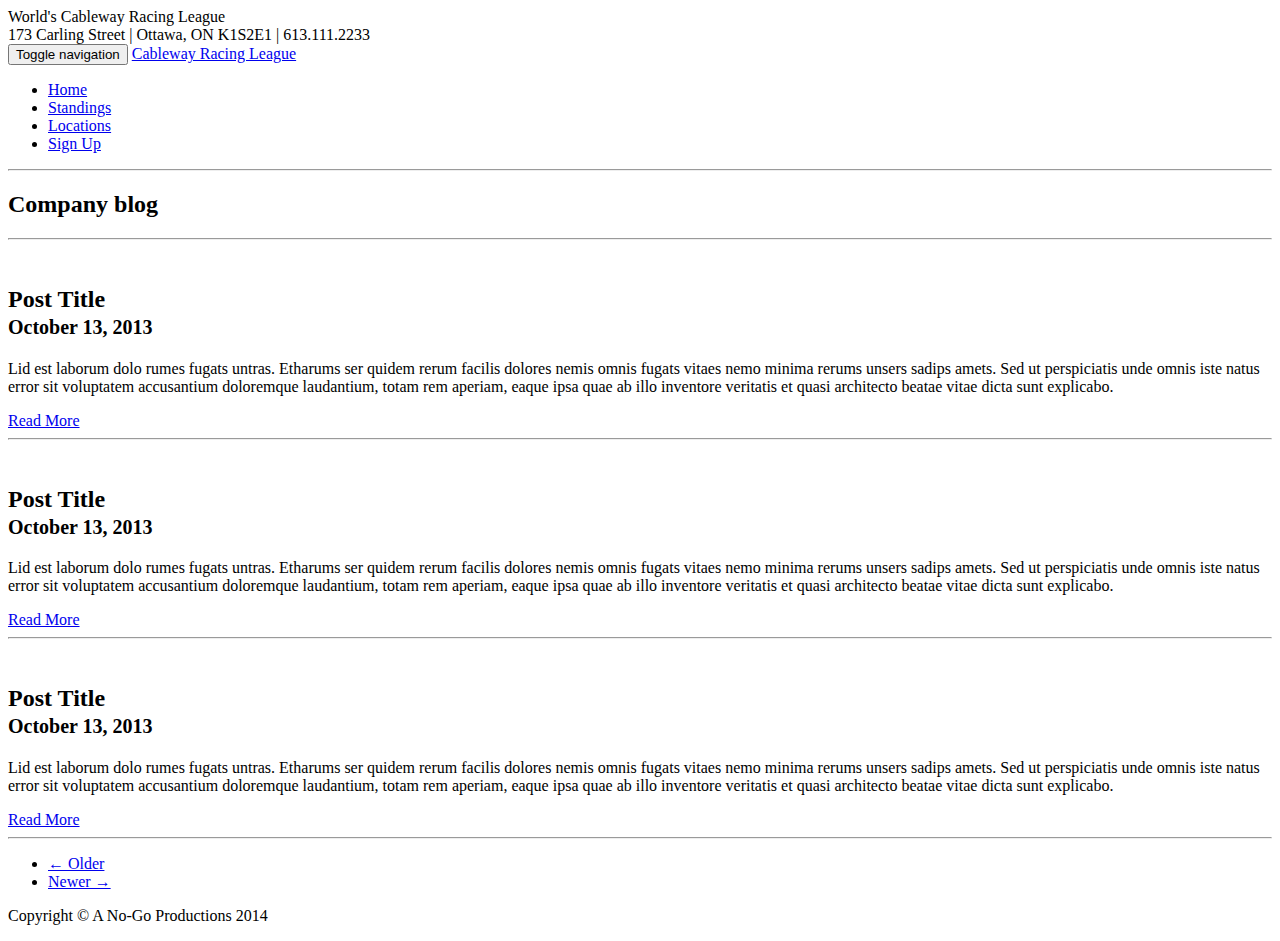
==== pages/locations.html @ 8e46064f "MAD9013 Final - Bootstrap Sports Site" ====
<!DOCTYPE html>
<html lang="en">

<head>

    <meta charset="utf-8">
    <meta http-equiv="X-UA-Compatible" content="IE=edge">
    <meta name="viewport" content="width=device-width, initial-scale=1">
    <meta name="description" content="Final project for MAD9013">
    <meta name="author" content="Vladimir Tonkonogov">

    <title>World's Cableway Racing League</title>

    <!-- Bootstrap CSS -->
    <link href="../css/bootstrap.min.css" rel="stylesheet">

    <!-- My CSS -->
    <link href="../css/main.css" rel="stylesheet">

    <!-- Fonts -->
    <script src="//use.edgefonts.net/questrial;prosto-one;quantico.js"></script>

</head>

<body>

    <div class="brand">World's Cableway Racing League</div>
    <div class="address-bar">173 Carling Street | Ottawa, ON K1S2E1 | 613.111.2233</div>

    <!-- Navigation -->
    <nav class="navbar navbar-default" role="navigation">
        <div class="container">
            <!-- Brand and toggle get grouped for better mobile display -->
            <div class="navbar-header">
                <button type="button" class="navbar-toggle" data-toggle="collapse" data-target="#bs-example-navbar-collapse-1">
                    <span class="sr-only">Toggle navigation</span>
                    <span class="icon-bar"></span>
                    <span class="icon-bar"></span>
                    <span class="icon-bar"></span>
                </button>
                <!-- navbar-brand is hidden on larger screens, but visible when the menu is collapsed -->
                <a class="navbar-brand tert" href="index.html">Cableway Racing League</a>
            </div>
            <!-- Collect the nav links, forms, and other content for toggling -->
            <div class="collapse navbar-collapse" id="bs-example-navbar-collapse-1">
                <ul class="nav navbar-nav">
                    <li>
                        <a href="../index.html">Home</a>
                    </li>
                    <li>
                        <a href="standings.html">Standings</a>
                    </li>
                    <li>
                        <a href="locations.html">Locations</a>
                    </li>
                    <li>
                        <a href="signup.html">Sign Up</a>
                    </li>
                </ul>
            </div>
            <!-- /.navbar-collapse -->
        </div>
        <!-- /.container -->
    </nav>

    <div class="container">

        <div class="row">
            <div class="box">
                <div class="col-lg-12">
                    <hr>
                    <h2 class="intro-text text-center">Company
                        <strong>blog</strong>
                    </h2>
                    <hr>
                </div>
                <div class="col-lg-12 text-center">
                    <img class="img-responsive img-border img-full" src="../img/slide-1.jpg" alt="">
                    <h2>Post Title
                        <br>
                        <small>October 13, 2013</small>
                    </h2>
                    <p>Lid est laborum dolo rumes fugats untras. Etharums ser quidem rerum facilis dolores nemis omnis fugats vitaes nemo minima rerums unsers sadips amets. Sed ut perspiciatis unde omnis iste natus error sit voluptatem accusantium doloremque laudantium, totam rem aperiam, eaque ipsa quae ab illo inventore veritatis et quasi architecto beatae vitae dicta sunt explicabo.</p>
                    <a href="#" class="btn btn-default btn-lg">Read More</a>
                    <hr>
                </div>
                <div class="col-lg-12 text-center">
                    <img class="img-responsive img-border img-full" src="../img/slide-2.jpg" alt="">
                    <h2>Post Title
                        <br>
                        <small>October 13, 2013</small>
                    </h2>
                    <p>Lid est laborum dolo rumes fugats untras. Etharums ser quidem rerum facilis dolores nemis omnis fugats vitaes nemo minima rerums unsers sadips amets. Sed ut perspiciatis unde omnis iste natus error sit voluptatem accusantium doloremque laudantium, totam rem aperiam, eaque ipsa quae ab illo inventore veritatis et quasi architecto beatae vitae dicta sunt explicabo.</p>
                    <a href="#" class="btn btn-default btn-lg">Read More</a>
                    <hr>
                </div>
                <div class="col-lg-12 text-center">
                    <img class="img-responsive img-border img-full" src="../img/slide-3.jpg" alt="">
                    <h2>Post Title
                        <br>
                        <small>October 13, 2013</small>
                    </h2>
                    <p>Lid est laborum dolo rumes fugats untras. Etharums ser quidem rerum facilis dolores nemis omnis fugats vitaes nemo minima rerums unsers sadips amets. Sed ut perspiciatis unde omnis iste natus error sit voluptatem accusantium doloremque laudantium, totam rem aperiam, eaque ipsa quae ab illo inventore veritatis et quasi architecto beatae vitae dicta sunt explicabo.</p>
                    <a href="#" class="btn btn-default btn-lg">Read More</a>
                    <hr>
                </div>
                <div class="col-lg-12 text-center">
                    <ul class="pager">
                        <li class="previous"><a href="#">&larr; Older</a>
                        </li>
                        <li class="next"><a href="#">Newer &rarr;</a>
                        </li>
                    </ul>
                </div>
            </div>
        </div>

    </div>
    <!-- /.container -->

    <footer>
        <div class="container">
            <div class="row">
                <div class="col-lg-12 text-center">
                    <p>Copyright &copy; A No-Go Productions 2014</p>
                </div>
            </div>
        </div>
    </footer>

    <!-- jQuery -->
    <script src="../js/jquery.js"></script>

    <!-- Bootstrap Core JavaScript -->
    <script src="../js/bootstrap.min.js"></script>

</body>

</html>
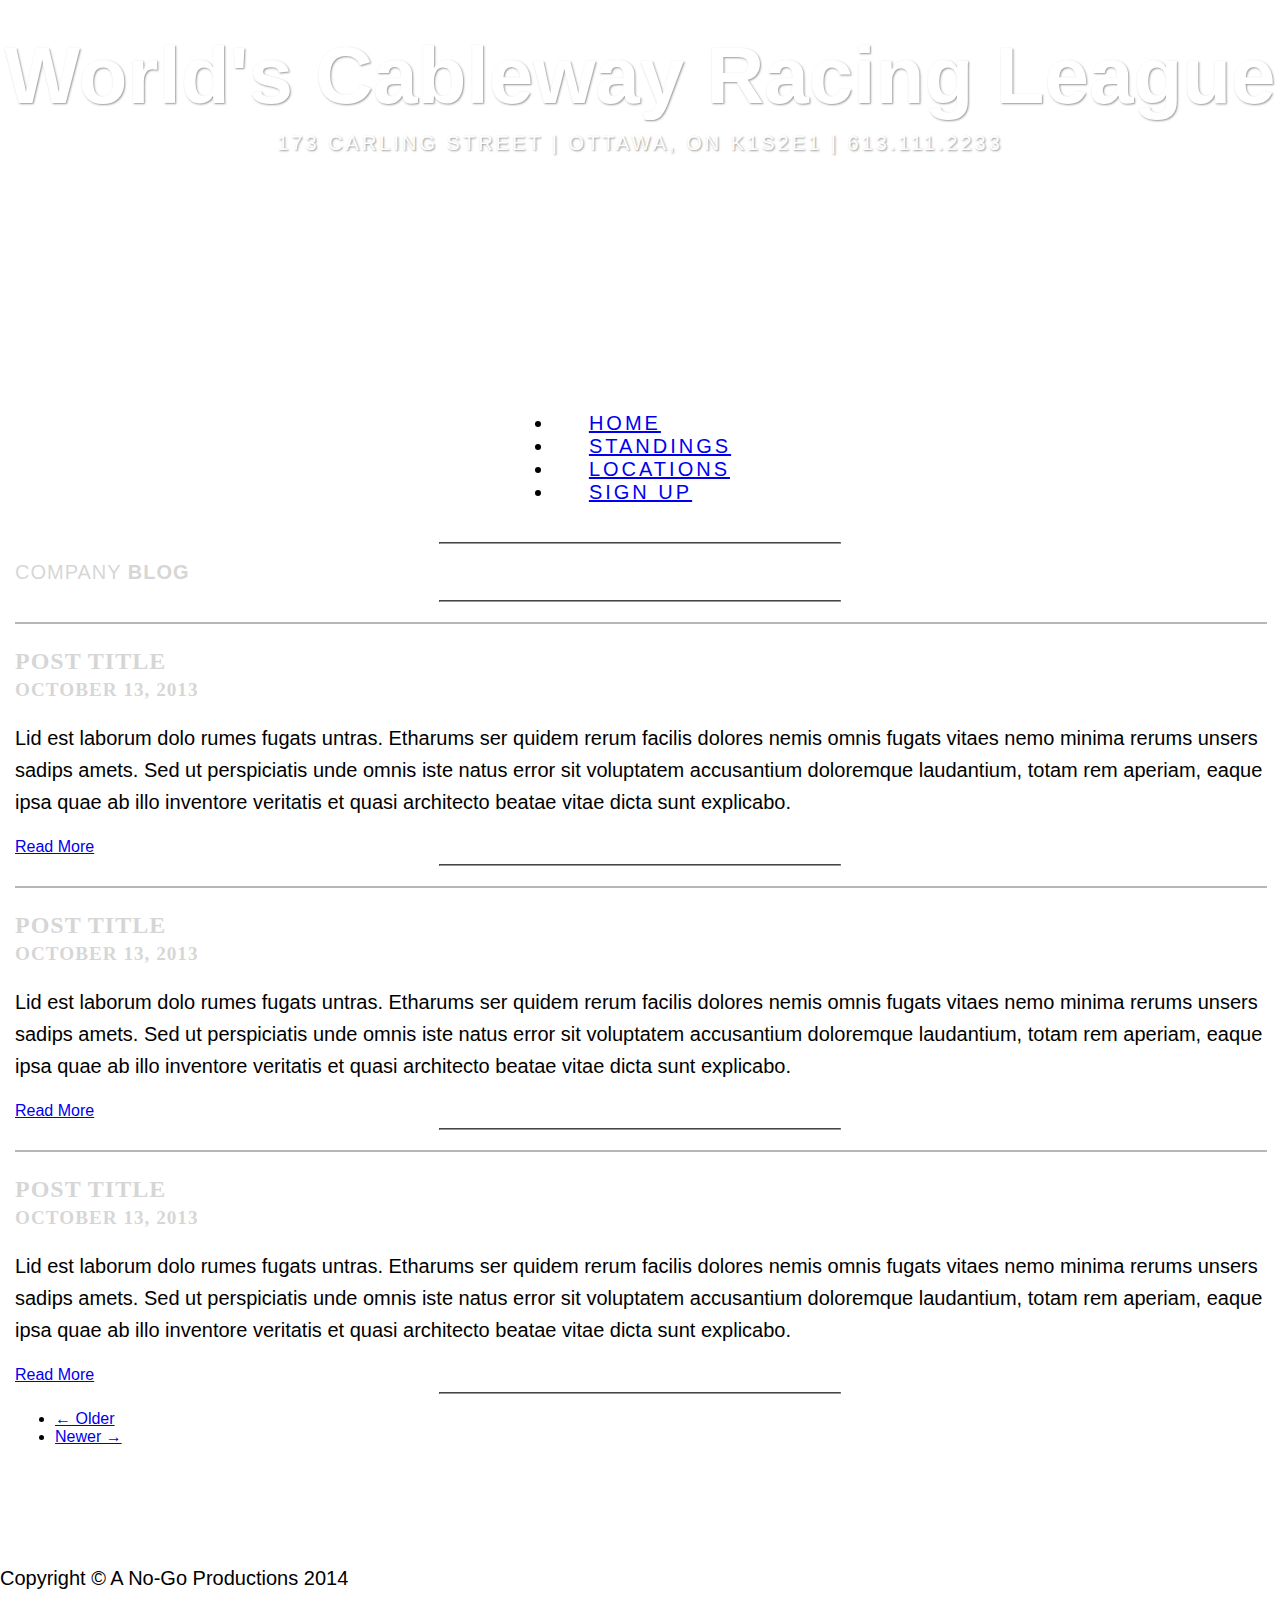
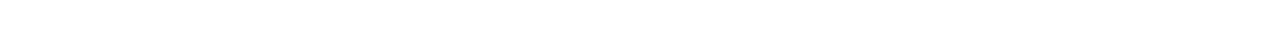
==== commit 95e480eb: "MAD9013 Final - Bootstrap Sports Site" ====
--- a/pages/locations.html
+++ b/pages/locations.html
@@ -24,8 +24,10 @@
 
 <body>
 
-    <div class="brand">World's Cableway Racing League</div>
-    <div class="address-bar">173 Carling Street | Ottawa, ON K1S2E1 | 613.111.2233</div>
+    <div class="row header-nonbs locations">
+        <div class="brand">World's Cableway Racing League</div>
+        <div class="address-bar">173 Carling Street | Ottawa, ON K1S2E1 | 613.111.2233</div>
+    </div>
 
     <!-- Navigation -->
     <nav class="navbar navbar-default" role="navigation">
--- a/css/main.css
+++ b/css/main.css
@@ -0,0 +1,576 @@
+/******************************************************************
+Site Name: Bootstrap Sports Site
+Author: Vladimir Tonkonogov
+
+Stylesheet: Main Stylesheet
+******************************************************************/
+/*! normalize.css v3.0.2 | MIT License | git.io/normalize */
+/**
+ * 1. Set default font family to sans-serif.
+ * 2. Prevent iOS text size adjust after orientation change, without disabling
+ *    user zoom.
+ */
+html {
+  font-family: sans-serif;
+  /* 1 */
+  -ms-text-size-adjust: 100%;
+  /* 2 */
+  -webkit-text-size-adjust: 100%;
+  /* 2 */ }
+
+/**
+ * Remove default margin.
+ */
+body {
+  margin: 0; }
+
+/* HTML5 display definitions
+   ========================================================================== */
+/**
+ * Correct `block` display not defined for any HTML5 element in IE 8/9.
+ * Correct `block` display not defined for `details` or `summary` in IE 10/11
+ * and Firefox.
+ * Correct `block` display not defined for `main` in IE 11.
+ */
+article,
+aside,
+details,
+figcaption,
+figure,
+footer,
+header,
+hgroup,
+main,
+menu,
+nav,
+section,
+summary {
+  display: block; }
+
+/**
+ * 1. Correct `inline-block` display not defined in IE 8/9.
+ * 2. Normalize vertical alignment of `progress` in Chrome, Firefox, and Opera.
+ */
+audio,
+canvas,
+progress,
+video {
+  display: inline-block;
+  /* 1 */
+  vertical-align: baseline;
+  /* 2 */ }
+
+/**
+ * Prevent modern browsers from displaying `audio` without controls.
+ * Remove excess height in iOS 5 devices.
+ */
+audio:not([controls]) {
+  display: none;
+  height: 0; }
+
+/**
+ * Address `[hidden]` styling not present in IE 8/9/10.
+ * Hide the `template` element in IE 8/9/11, Safari, and Firefox < 22.
+ */
+[hidden],
+template {
+  display: none; }
+
+/* Links
+   ========================================================================== */
+/**
+ * Remove the gray background color from active links in IE 10.
+ */
+a {
+  background-color: transparent; }
+
+/**
+ * Improve readability when focused and also mouse hovered in all browsers.
+ */
+a:active,
+a:hover {
+  outline: 0; }
+
+/* Text-level semantics
+   ========================================================================== */
+/**
+ * Address styling not present in IE 8/9/10/11, Safari, and Chrome.
+ */
+abbr[title] {
+  border-bottom: 1px dotted; }
+
+/**
+ * Address style set to `bolder` in Firefox 4+, Safari, and Chrome.
+ */
+b,
+strong {
+  font-weight: bold; }
+
+/**
+ * Address styling not present in Safari and Chrome.
+ */
+dfn {
+  font-style: italic; }
+
+/**
+ * Address variable `h1` font-size and margin within `section` and `article`
+ * contexts in Firefox 4+, Safari, and Chrome.
+ */
+h1 {
+  font-size: 2em;
+  margin: 0.67em 0; }
+
+/**
+ * Address styling not present in IE 8/9.
+ */
+mark {
+  background: #ff0;
+  color: #000; }
+
+/**
+ * Address inconsistent and variable font size in all browsers.
+ */
+small {
+  font-size: 80%; }
+
+/**
+ * Prevent `sub` and `sup` affecting `line-height` in all browsers.
+ */
+sub,
+sup {
+  font-size: 75%;
+  line-height: 0;
+  position: relative;
+  vertical-align: baseline; }
+
+sup {
+  top: -0.5em; }
+
+sub {
+  bottom: -0.25em; }
+
+/* Embedded content
+   ========================================================================== */
+/**
+ * Remove border when inside `a` element in IE 8/9/10.
+ */
+img {
+  border: 0; }
+
+/**
+ * Correct overflow not hidden in IE 9/10/11.
+ */
+svg:not(:root) {
+  overflow: hidden; }
+
+/* Grouping content
+   ========================================================================== */
+/**
+ * Address margin not present in IE 8/9 and Safari.
+ */
+figure {
+  margin: 1em 40px; }
+
+/**
+ * Address differences between Firefox and other browsers.
+ */
+hr {
+  -moz-box-sizing: content-box;
+  box-sizing: content-box;
+  height: 0; }
+
+/**
+ * Contain overflow in all browsers.
+ */
+pre {
+  overflow: auto; }
+
+/**
+ * Address odd `em`-unit font size rendering in all browsers.
+ */
+code,
+kbd,
+pre,
+samp {
+  font-family: monospace, monospace;
+  font-size: 1em; }
+
+/* Forms
+   ========================================================================== */
+/**
+ * Known limitation: by default, Chrome and Safari on OS X allow very limited
+ * styling of `select`, unless a `border` property is set.
+ */
+/**
+ * 1. Correct color not being inherited.
+ *    Known issue: affects color of disabled elements.
+ * 2. Correct font properties not being inherited.
+ * 3. Address margins set differently in Firefox 4+, Safari, and Chrome.
+ */
+button,
+input,
+optgroup,
+select,
+textarea {
+  color: inherit;
+  /* 1 */
+  font: inherit;
+  /* 2 */
+  margin: 0;
+  /* 3 */ }
+
+/**
+ * Address `overflow` set to `hidden` in IE 8/9/10/11.
+ */
+button {
+  overflow: visible; }
+
+/**
+ * Address inconsistent `text-transform` inheritance for `button` and `select`.
+ * All other form control elements do not inherit `text-transform` values.
+ * Correct `button` style inheritance in Firefox, IE 8/9/10/11, and Opera.
+ * Correct `select` style inheritance in Firefox.
+ */
+button,
+select {
+  text-transform: none; }
+
+/**
+ * 1. Avoid the WebKit bug in Android 4.0.* where (2) destroys native `audio`
+ *    and `video` controls.
+ * 2. Correct inability to style clickable `input` types in iOS.
+ * 3. Improve usability and consistency of cursor style between image-type
+ *    `input` and others.
+ */
+button,
+html input[type="button"],
+input[type="reset"],
+input[type="submit"] {
+  -webkit-appearance: button;
+  /* 2 */
+  cursor: pointer;
+  /* 3 */ }
+
+/**
+ * Re-set default cursor for disabled elements.
+ */
+button[disabled],
+html input[disabled] {
+  cursor: default; }
+
+/**
+ * Remove inner padding and border in Firefox 4+.
+ */
+button::-moz-focus-inner,
+input::-moz-focus-inner {
+  border: 0;
+  padding: 0; }
+
+/**
+ * Address Firefox 4+ setting `line-height` on `input` using `!important` in
+ * the UA stylesheet.
+ */
+input {
+  line-height: normal; }
+
+/**
+ * It's recommended that you don't attempt to style these elements.
+ * Firefox's implementation doesn't respect box-sizing, padding, or width.
+ *
+ * 1. Address box sizing set to `content-box` in IE 8/9/10.
+ * 2. Remove excess padding in IE 8/9/10.
+ */
+input[type="checkbox"],
+input[type="radio"] {
+  box-sizing: border-box;
+  /* 1 */
+  padding: 0;
+  /* 2 */ }
+
+/**
+ * Fix the cursor style for Chrome's increment/decrement buttons. For certain
+ * `font-size` values of the `input`, it causes the cursor style of the
+ * decrement button to change from `default` to `text`.
+ */
+input[type="number"]::-webkit-inner-spin-button,
+input[type="number"]::-webkit-outer-spin-button {
+  height: auto; }
+
+/**
+ * 1. Address `appearance` set to `searchfield` in Safari and Chrome.
+ * 2. Address `box-sizing` set to `border-box` in Safari and Chrome
+ *    (include `-moz` to future-proof).
+ */
+input[type="search"] {
+  -webkit-appearance: textfield;
+  /* 1 */
+  -moz-box-sizing: content-box;
+  -webkit-box-sizing: content-box;
+  /* 2 */
+  box-sizing: content-box; }
+
+/**
+ * Remove inner padding and search cancel button in Safari and Chrome on OS X.
+ * Safari (but not Chrome) clips the cancel button when the search input has
+ * padding (and `textfield` appearance).
+ */
+input[type="search"]::-webkit-search-cancel-button,
+input[type="search"]::-webkit-search-decoration {
+  -webkit-appearance: none; }
+
+/**
+ * Define consistent border, margin, and padding.
+ */
+fieldset {
+  border: 1px solid #c0c0c0;
+  margin: 0 2px;
+  padding: 0.35em 0.625em 0.75em; }
+
+/**
+ * 1. Correct `color` not being inherited in IE 8/9/10/11.
+ * 2. Remove padding so people aren't caught out if they zero out fieldsets.
+ */
+legend {
+  border: 0;
+  /* 1 */
+  padding: 0;
+  /* 2 */ }
+
+/**
+ * Remove default vertical scrollbar in IE 8/9/10/11.
+ */
+textarea {
+  overflow: auto; }
+
+/**
+ * Don't inherit the `font-weight` (applied by a rule above).
+ * NOTE: the default cannot safely be changed in Chrome and Safari on OS X.
+ */
+optgroup {
+  font-weight: bold; }
+
+/* Tables
+   ========================================================================== */
+/**
+ * Remove most spacing between table cells.
+ */
+table {
+  border-collapse: collapse;
+  border-spacing: 0; }
+
+td,
+th {
+  padding: 0; }
+
+/********************************************
+                VARIABLES
+********************************************/
+/* Fonts */
+/* Colors */
+/********************************************
+            MIXINS & EXTENSIONS
+********************************************/
+/********************************************
+            BASELINE TEXT & BCKG STYLES
+********************************************/
+body {
+  font-family: questrial, sans-serif;
+  background-image: url(../img/slide-2.jpg);
+  background-size: cover; }
+
+h1,
+h2,
+h3,
+h4,
+h5,
+h6 {
+  text-transform: uppercase;
+  font-family: prosto-one, serif;
+  font-weight: 700;
+  letter-spacing: 1px;
+  color: rgba(172, 173, 171, 0.5); }
+
+p {
+  font-size: 1.25em;
+  line-height: 1.6;
+  color: #000; }
+
+footer p {
+  font-family: quantico, sans-serif; }
+
+hr {
+  max-width: 400px;
+  border-color: #999999; }
+
+.brand,
+.address-bar {
+  display: none; }
+
+.header-nonbs {
+  height: 412px;
+  opacity: 0.8; }
+
+.home {
+  background: url(../img/slide-1.jpg) no-repeat 50% 45%;
+  background-size: cover; }
+
+.standings {
+  background: url(../img/slide-2.jpg) no-repeat 50% 51%;
+  background-size: cover; }
+
+.locations {
+  background: url(../img/slide-3.jpg) no-repeat 50% 22%;
+  background-size: cover; }
+
+.signup {
+  background: url(../img/slide-4.jpg) no-repeat 50% 55%;
+  background-size: cover; }
+
+.navbar-brand {
+  text-transform: uppercase;
+  font-weight: 900;
+  letter-spacing: 2px; }
+
+.navbar-nav {
+  text-transform: uppercase;
+  font-weight: 400;
+  letter-spacing: 3px; }
+
+.navbar-nav li:hover {
+  background: rgba(172, 173, 171, 0.5); }
+
+.navbar-default .navbar-nav > li > a {
+  font-family: quantico, sans-serif; }
+
+.navbar-default .navbar-nav > li > a:hover,
+.navbar-default .navbar-nav > li > a:focus {
+  color: #fff;
+  background-color: transparent; }
+
+.img-full {
+  min-width: 100%; }
+
+img {
+  opacity: 0.7; }
+
+.brand-before,
+.brand-name {
+  text-transform: capitalize; }
+
+.brand-before {
+  margin: 15px 0; }
+
+.brand-name {
+  margin: 0;
+  font-size: 4em; }
+
+.tagline-divider {
+  margin: 15px auto 3px;
+  max-width: 250px;
+  border-color: #999999; }
+
+.box {
+  margin-bottom: 20px;
+  padding: 30px 15px;
+  background: #fff;
+  background: rgba(255, 255, 255, 0.9); }
+
+.intro-text {
+  font-family: quantico, sans-serif;
+  text-transform: uppercase;
+  font-size: 1.25em;
+  font-weight: 400;
+  letter-spacing: 1px; }
+
+.table, th, .tert {
+  font-family: quantico, sans-serif;
+  text-align: center; }
+
+.img-border {
+  float: none;
+  margin: 0 auto 0;
+  border: #999999 solid 1px; }
+
+.img-left {
+  float: none;
+  margin: 0 auto 0; }
+
+footer {
+  background: #fff;
+  background: rgba(255, 255, 255, 0.9); }
+
+footer p {
+  margin: 0;
+  padding: 50px 0; }
+
+@media screen and (max-width: 768px) {
+  .header-nonbs {
+    display: none; }
+
+  .brand-name {
+    font-size: 3rem; } }
+@media screen and (min-width: 768px) {
+  .brand {
+    display: inherit;
+    margin: 0;
+    padding: 30px 0 10px;
+    text-align: center;
+    text-shadow: 1px 1px 2px rgba(0, 0, 0, 0.5);
+    font-family: prosto-one, sans-serif;
+    font-size: 5em;
+    font-weight: 700;
+    line-height: normal;
+    color: #fff; }
+
+  .top-divider {
+    margin-top: 0; }
+
+  .img-left {
+    float: left;
+    margin-right: 25px; }
+
+  .address-bar {
+    display: inherit;
+    margin: 0;
+    padding: 0 0 40px;
+    text-align: center;
+    text-shadow: 1px 1px 2px rgba(0, 0, 0, 0.5);
+    text-transform: uppercase;
+    font-size: 1.25em;
+    font-weight: 400;
+    letter-spacing: 3px;
+    color: #fff; }
+
+  .navbar {
+    border-radius: 0; }
+
+  .navbar-header {
+    display: none; }
+
+  .navbar {
+    min-height: 0; }
+
+  .navbar-default {
+    border: none;
+    background: #fff;
+    background: rgba(255, 255, 255, 0.9); }
+
+  .nav > li > a {
+    padding: 35px; }
+
+  .navbar-nav > li > a {
+    line-height: normal; }
+
+  .navbar-nav {
+    display: table;
+    float: none;
+    margin: 0 auto;
+    table-layout: fixed;
+    font-size: 1.25em; } }
+@media screen and (min-width: 1200px) {
+  .box:after {
+    content: '';
+    display: table;
+    clear: both; } }
+
+/*# sourceMappingURL=main.css.map */
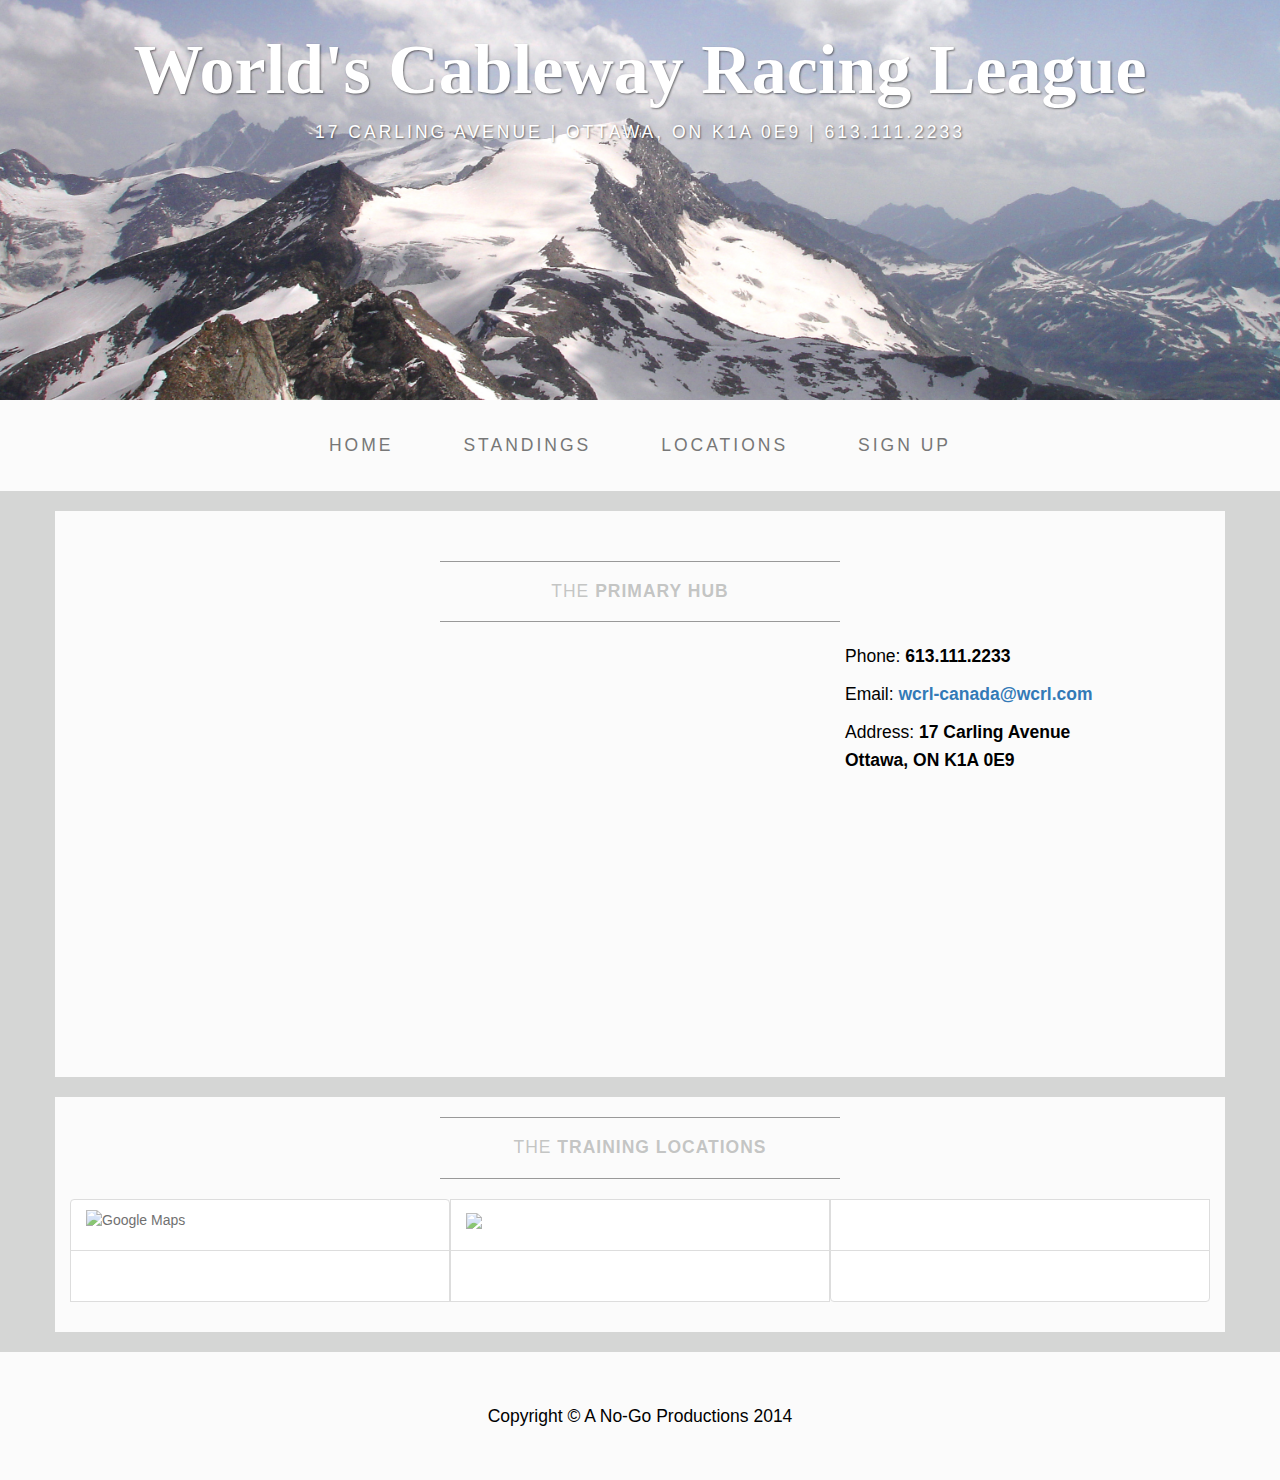
==== commit 01b0f96f: "MAD9013 Final - Bootstrap Sports Site" ====
--- a/pages/locations.html
+++ b/pages/locations.html
@@ -12,7 +12,7 @@
     <title>World's Cableway Racing League</title>
 
     <!-- Bootstrap CSS -->
-    <link href="../css/bootstrap.min.css" rel="stylesheet">
+    <link href="https://maxcdn.bootstrapcdn.com/bootstrap/3.3.1/css/bootstrap.min.css" rel="stylesheet">
 
     <!-- My CSS -->
     <link href="../css/main.css" rel="stylesheet">
@@ -24,9 +24,9 @@
 
 <body>
 
-    <div class="row header-nonbs locations">
+    <div class="header-nonbs locations hidden-xs">
         <div class="brand">World's Cableway Racing League</div>
-        <div class="address-bar">173 Carling Street | Ottawa, ON K1S2E1 | 613.111.2233</div>
+        <div class="address-bar">17 Carling Avenue | Ottawa, ON K1A 0E9 | 613.111.2233</div>
     </div>
 
     <!-- Navigation -->
@@ -41,7 +41,7 @@
                     <span class="icon-bar"></span>
                 </button>
                 <!-- navbar-brand is hidden on larger screens, but visible when the menu is collapsed -->
-                <a class="navbar-brand tert" href="index.html">Cableway Racing League</a>
+                <a class="navbar-brand" href="index.html">Cableway Racing League</a>
             </div>
             <!-- Collect the nav links, forms, and other content for toggling -->
             <div class="collapse navbar-collapse" id="bs-example-navbar-collapse-1">
@@ -66,54 +66,51 @@
     </nav>
 
     <div class="container">
-
         <div class="row">
             <div class="box">
                 <div class="col-lg-12">
                     <hr>
-                    <h2 class="intro-text text-center">Company
-                        <strong>blog</strong>
+                    <h2 class="intro-text text-center">The
+                        <strong>Primary Hub</strong>
                     </h2>
                     <hr>
                 </div>
-                <div class="col-lg-12 text-center">
-                    <img class="img-responsive img-border img-full" src="../img/slide-1.jpg" alt="">
-                    <h2>Post Title
-                        <br>
-                        <small>October 13, 2013</small>
+                <div class="col-md-8">
+                   <iframe width="100%" height="400" frameborder="0" scrolling="no" marginheight="0" marginwidth="0" src="https://www.google.com/maps/embed/v1/place?q=17+Carling+Ave,+Ottawa,+ON+K1S+2E1/@45.4011181,-75.6998176,17z&zoom=15&key=AIzaSyDP68CXSK9TynSN4n_Moo7PPakL8SQM0xk"></iframe>
+                </div>
+                <div class="col-md-4">
+                    <p>Phone:
+                        <strong>613.111.2233</strong>
+                    </p>
+                    <p>Email:
+                        <strong><a href="wcrl-canada@wcrl.com">wcrl-canada@wcrl.com</a></strong>
+                    </p>
+                    <p>Address:
+                        <strong>17 Carling Avenue
+                            <br>Ottawa, ON K1A 0E9</strong>
+                    </p>
+                </div>
+                <div class="clearfix"></div>
+            </div>
+        </div>
+        <div class="col-lg-12">
+                    <hr>
+                    <h2 class="intro-text text-center">The
+                        <strong>Training Locations</strong>
                     </h2>
-                    <p>Lid est laborum dolo rumes fugats untras. Etharums ser quidem rerum facilis dolores nemis omnis fugats vitaes nemo minima rerums unsers sadips amets. Sed ut perspiciatis unde omnis iste natus error sit voluptatem accusantium doloremque laudantium, totam rem aperiam, eaque ipsa quae ab illo inventore veritatis et quasi architecto beatae vitae dicta sunt explicabo.</p>
-                    <a href="#" class="btn btn-default btn-lg">Read More</a>
                     <hr>
                 </div>
-                <div class="col-lg-12 text-center">
-                    <img class="img-responsive img-border img-full" src="../img/slide-2.jpg" alt="">
-                    <h2>Post Title
-                        <br>
-                        <small>October 13, 2013</small>
-                    </h2>
-                    <p>Lid est laborum dolo rumes fugats untras. Etharums ser quidem rerum facilis dolores nemis omnis fugats vitaes nemo minima rerums unsers sadips amets. Sed ut perspiciatis unde omnis iste natus error sit voluptatem accusantium doloremque laudantium, totam rem aperiam, eaque ipsa quae ab illo inventore veritatis et quasi architecto beatae vitae dicta sunt explicabo.</p>
-                    <a href="#" class="btn btn-default btn-lg">Read More</a>
-                    <hr>
-                </div>
-                <div class="col-lg-12 text-center">
-                    <img class="img-responsive img-border img-full" src="../img/slide-3.jpg" alt="">
-                    <h2>Post Title
-                        <br>
-                        <small>October 13, 2013</small>
-                    </h2>
-                    <p>Lid est laborum dolo rumes fugats untras. Etharums ser quidem rerum facilis dolores nemis omnis fugats vitaes nemo minima rerums unsers sadips amets. Sed ut perspiciatis unde omnis iste natus error sit voluptatem accusantium doloremque laudantium, totam rem aperiam, eaque ipsa quae ab illo inventore veritatis et quasi architecto beatae vitae dicta sunt explicabo.</p>
-                    <a href="#" class="btn btn-default btn-lg">Read More</a>
-                    <hr>
-                </div>
-                <div class="col-lg-12 text-center">
-                    <ul class="pager">
-                        <li class="previous"><a href="#">&larr; Older</a>
-                        </li>
-                        <li class="next"><a href="#">Newer &rarr;</a>
-                        </li>
-                    </ul>
-                </div>
+        <div class="row">
+            <div class="box">
+                <ul id="center" class="list-group">
+        <li class="list-group-item col-sm-6 col-md-4"><img src="https://maps.googleapis.com/maps/api/staticmap?center=Carling+Ave,+Ottawa,+ON+K1S+2E1&zoom=14&size=400x250&maptype=roadmap
+&markers=color:green" style="height: 100%; width: 100%;" alt="Google Maps" class="img-responsive"/><h5></h5></li>
+        <li class="list-group-item col-sm-6 col-md-4"><img src="map-2"/><h5></h5></li>
+        <li class="list-group-item col-sm-6 col-md-4"><img id="map-3"/><h5></h5></li>
+        <li class="list-group-item col-sm-6 col-md-4"><img id="map-4"/><h5></h5></li>
+        <li class="list-group-item col-sm-6 col-md-4"><img id="map-5"/><h5></h5></li>
+        <li class="list-group-item col-lg-4"><img id="map-6"/><h5></h5></li>
+    </ul>
             </div>
         </div>
 
--- a/css/main.css
+++ b/css/main.css
@@ -371,33 +371,40 @@
             MIXINS & EXTENSIONS
 ********************************************/
 /********************************************
-            BASELINE TEXT & BCKG STYLES
+            DEBUGGING LAYOUT
+********************************************/
+/********************************************
+            FONT FAMILIIES
 ********************************************/
 body {
-  font-family: questrial, sans-serif;
-  background-image: url(../img/slide-2.jpg);
+  font-family: questrial, sans-serif; }
+
+.navbar-brand,
+.navbar-default .navbar-nav > li > a,
+.table,
+footer p {
+  font-family: quantico, sans-serif; }
+
+h1, h2, h3,
+h4, h5, h6 {
+  font-family: quantico, sans-serif; }
+
+body {
+  background: rgba(172, 173, 171, 0.5);
   background-size: cover; }
 
-h1,
-h2,
-h3,
-h4,
-h5,
-h6 {
+h1, h2, h3,
+h4, h5, h6 {
   text-transform: uppercase;
-  font-family: prosto-one, serif;
   font-weight: 700;
   letter-spacing: 1px;
-  color: rgba(172, 173, 171, 0.5); }
+  color: rgba(172, 173, 171, 0.7); }
 
 p {
   font-size: 1.25em;
   line-height: 1.6;
   color: #000; }
 
-footer p {
-  font-family: quantico, sans-serif; }
-
 hr {
   max-width: 400px;
   border-color: #999999; }
@@ -407,24 +414,7 @@
   display: none; }
 
 .header-nonbs {
-  height: 412px;
-  opacity: 0.8; }
-
-.home {
-  background: url(../img/slide-1.jpg) no-repeat 50% 45%;
-  background-size: cover; }
-
-.standings {
-  background: url(../img/slide-2.jpg) no-repeat 50% 51%;
-  background-size: cover; }
-
-.locations {
-  background: url(../img/slide-3.jpg) no-repeat 50% 22%;
-  background-size: cover; }
-
-.signup {
-  background: url(../img/slide-4.jpg) no-repeat 50% 55%;
-  background-size: cover; }
+  height: 400px; }
 
 .navbar-brand {
   text-transform: uppercase;
@@ -439,9 +429,6 @@
 .navbar-nav li:hover {
   background: rgba(172, 173, 171, 0.5); }
 
-.navbar-default .navbar-nav > li > a {
-  font-family: quantico, sans-serif; }
-
 .navbar-default .navbar-nav > li > a:hover,
 .navbar-default .navbar-nav > li > a:focus {
   color: #fff;
@@ -455,14 +442,10 @@
 
 .brand-before,
 .brand-name {
-  text-transform: capitalize; }
+  text-transform: uppercase; }
 
 .brand-before {
   margin: 15px 0; }
-
-.brand-name {
-  margin: 0;
-  font-size: 4em; }
 
 .tagline-divider {
   margin: 15px auto 3px;
@@ -476,16 +459,11 @@
   background: rgba(255, 255, 255, 0.9); }
 
 .intro-text {
-  font-family: quantico, sans-serif;
   text-transform: uppercase;
   font-size: 1.25em;
   font-weight: 400;
   letter-spacing: 1px; }
 
-.table, th, .tert {
-  font-family: quantico, sans-serif;
-  text-align: center; }
-
 .img-border {
   float: none;
   margin: 0 auto 0;
@@ -503,12 +481,6 @@
   margin: 0;
   padding: 50px 0; }
 
-@media screen and (max-width: 768px) {
-  .header-nonbs {
-    display: none; }
-
-  .brand-name {
-    font-size: 3rem; } }
 @media screen and (min-width: 768px) {
   .brand {
     display: inherit;
@@ -516,7 +488,7 @@
     padding: 30px 0 10px;
     text-align: center;
     text-shadow: 1px 1px 2px rgba(0, 0, 0, 0.5);
-    font-family: prosto-one, sans-serif;
+    font-family: prosto-one, serif;
     font-size: 5em;
     font-weight: 700;
     line-height: normal;
@@ -541,6 +513,23 @@
     letter-spacing: 3px;
     color: #fff; }
 
+  .home {
+    background: url(../img/slide-1.jpg) no-repeat 50% 45%;
+    background-size: cover; }
+
+  .standings {
+    background: url(../img/slide-2.jpg) no-repeat 50% 51%;
+    background-size: cover; }
+
+  .locations {
+    background: url(../img/slide-4.jpg) no-repeat 50% 55%;
+    background-size: cover; }
+
+  .signup {
+    background: url(../img/slide-3.jpg) no-repeat 50% 22%;
+    background-size: cover;
+    opacity: 0.7; }
+
   .navbar {
     border-radius: 0; }
 
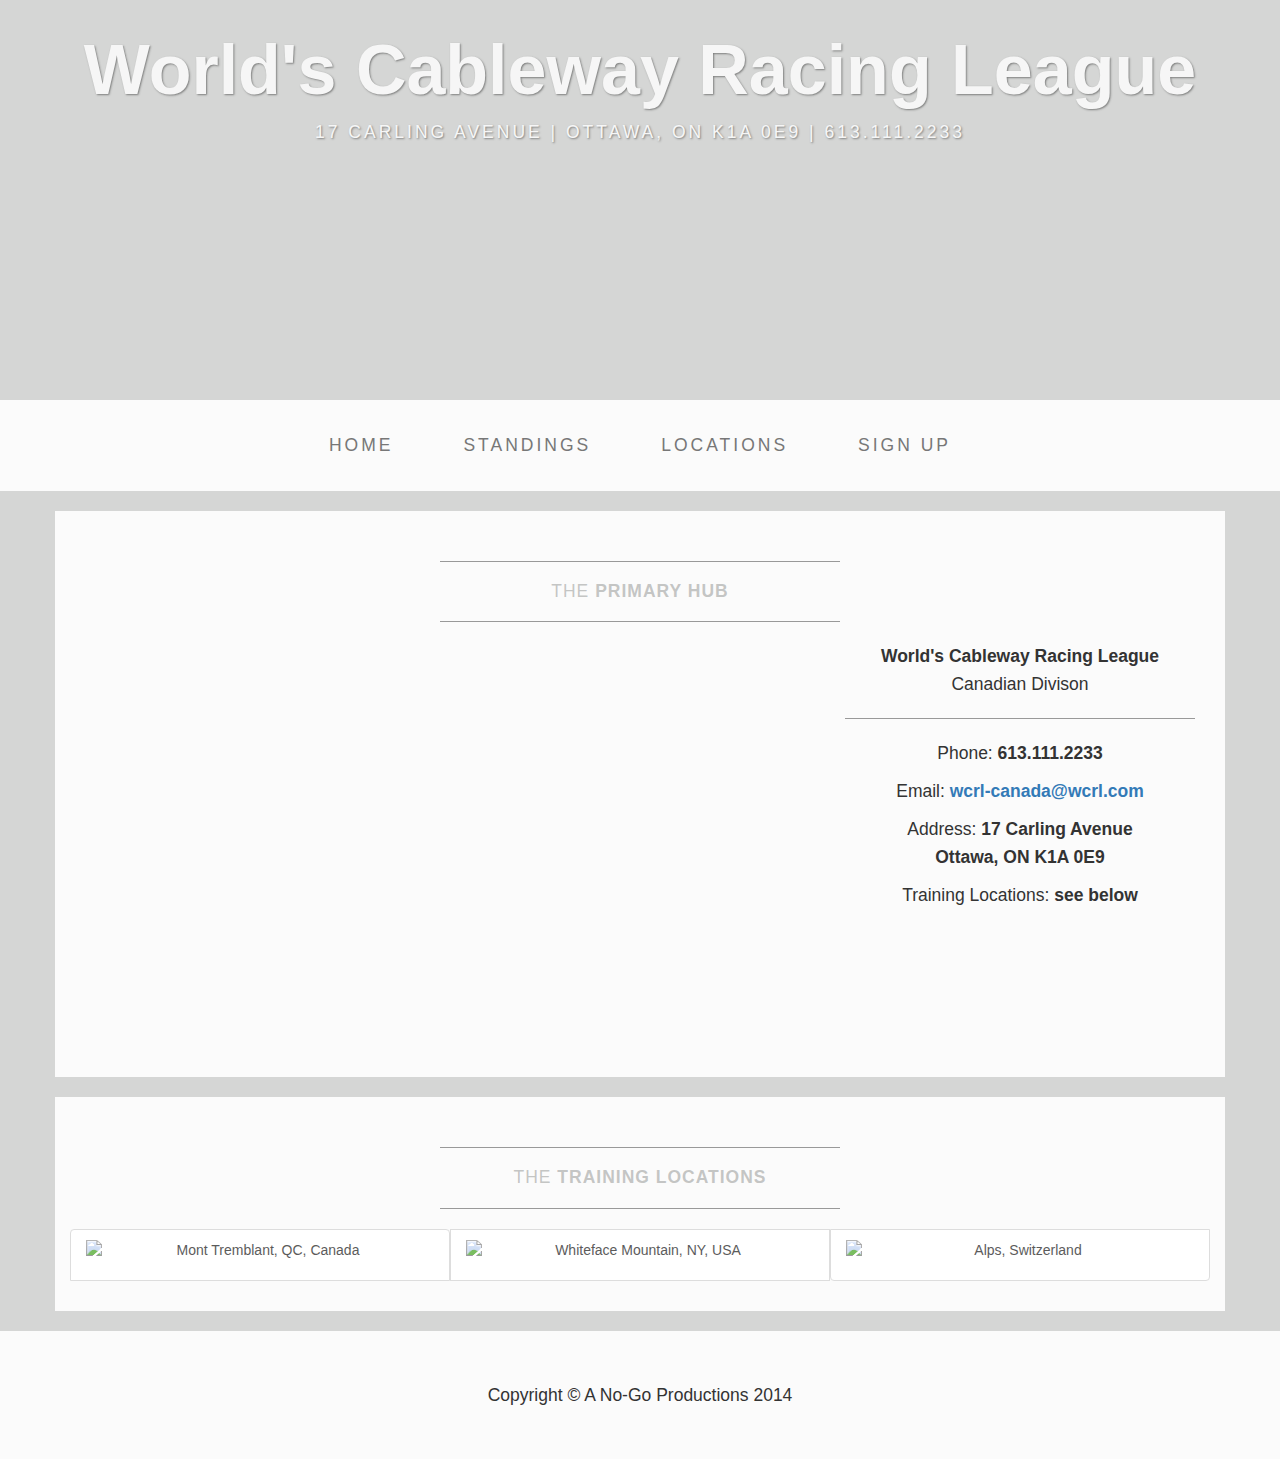
==== commit 3d003e47: "MAD9013 Final - Bootstrap Sports Site" ====
--- a/pages/locations.html
+++ b/pages/locations.html
@@ -18,34 +18,34 @@
     <link href="../css/main.css" rel="stylesheet">
 
     <!-- Fonts -->
-    <script src="//use.edgefonts.net/questrial;prosto-one;quantico.js"></script>
+    <script src="//use.edgefonts.net/questrial;quantico;prosto-one.js"></script>
 
 </head>
 
 <body>
 
     <div class="header-nonbs locations hidden-xs">
-        <div class="brand">World's Cableway Racing League</div>
+        <div class="league">World's Cableway Racing League</div>
         <div class="address-bar">17 Carling Avenue | Ottawa, ON K1A 0E9 | 613.111.2233</div>
     </div>
 
     <!-- Navigation -->
     <nav class="navbar navbar-default" role="navigation">
         <div class="container">
-            <!-- Brand and toggle get grouped for better mobile display -->
-            <div class="navbar-header">
+            
+            <div class="navbar-header visible-xs">
                 <button type="button" class="navbar-toggle" data-toggle="collapse" data-target="#bs-example-navbar-collapse-1">
                     <span class="sr-only">Toggle navigation</span>
                     <span class="icon-bar"></span>
                     <span class="icon-bar"></span>
                     <span class="icon-bar"></span>
                 </button>
-                <!-- navbar-brand is hidden on larger screens, but visible when the menu is collapsed -->
-                <a class="navbar-brand" href="index.html">Cableway Racing League</a>
+                
+                <a class="navbar-league text-uppercase" href="../index.html">Cableway Racing League</a>
             </div>
-            <!-- Collect the nav links, forms, and other content for toggling -->
+            
             <div class="collapse navbar-collapse" id="bs-example-navbar-collapse-1">
-                <ul class="nav navbar-nav">
+                <ul class="nav navbar-nav text-uppercase">
                     <li>
                         <a href="../index.html">Home</a>
                     </li>
@@ -76,9 +76,13 @@
                     <hr>
                 </div>
                 <div class="col-md-8">
-                   <iframe width="100%" height="400" frameborder="0" scrolling="no" marginheight="0" marginwidth="0" src="https://www.google.com/maps/embed/v1/place?q=17+Carling+Ave,+Ottawa,+ON+K1S+2E1/@45.4011181,-75.6998176,17z&zoom=15&key=AIzaSyDP68CXSK9TynSN4n_Moo7PPakL8SQM0xk"></iframe>
+                   <iframe width="100%" height="400" frameborder="0" scrolling="no" marginheight="0" marginwidth="0" src="https://www.google.com/maps/embed/v1/place?q=17+Carling+Ave,+Ottawa,+ON+K1S+2E1/@45.4011181,-75.6998176,17z&zoom=13&key=AIzaSyDP68CXSK9TynSN4n_Moo7PPakL8SQM0xk"></iframe>
                 </div>
-                <div class="col-md-4">
+                <div class="col-md-4 text-center">
+                    <p><strong>World's Cableway Racing League</strong>
+                        <br>Canadian Divison
+                    </p>
+                    <hr>
                     <p>Phone:
                         <strong>613.111.2233</strong>
                     </p>
@@ -89,31 +93,34 @@
                         <strong>17 Carling Avenue
                             <br>Ottawa, ON K1A 0E9</strong>
                     </p>
+                    <p>Training Locations:
+                        <strong>see below</strong>
+                    </p>
                 </div>
                 <div class="clearfix"></div>
             </div>
         </div>
-        <div class="col-lg-12">
+        <div class="row">
+            <div class="box">
+                <div class="col-lg-12">
                     <hr>
                     <h2 class="intro-text text-center">The
                         <strong>Training Locations</strong>
                     </h2>
                     <hr>
                 </div>
-        <div class="row">
-            <div class="box">
+                <div class="clearfix"></div>
                 <ul id="center" class="list-group">
-        <li class="list-group-item col-sm-6 col-md-4"><img src="https://maps.googleapis.com/maps/api/staticmap?center=Carling+Ave,+Ottawa,+ON+K1S+2E1&zoom=14&size=400x250&maptype=roadmap
-&markers=color:green" style="height: 100%; width: 100%;" alt="Google Maps" class="img-responsive"/><h5></h5></li>
-        <li class="list-group-item col-sm-6 col-md-4"><img src="map-2"/><h5></h5></li>
-        <li class="list-group-item col-sm-6 col-md-4"><img id="map-3"/><h5></h5></li>
-        <li class="list-group-item col-sm-6 col-md-4"><img id="map-4"/><h5></h5></li>
-        <li class="list-group-item col-sm-6 col-md-4"><img id="map-5"/><h5></h5></li>
-        <li class="list-group-item col-lg-4"><img id="map-6"/><h5></h5></li>
-    </ul>
+<!--            https://maps.googleapis.com/maps/api/staticmap?center=Mont-Tremblant,+QC/@46.1757589,-74.5923296&zoom=13&size=512x341&scale=2&maptype=terrain&language=french-->
+                <li class="list-group-item col-sm-4 text-center"><img class="img-responsive" src="https://maps.googleapis.com/maps/api/staticmap?center=Mont-Tremblant,+QC&zoom=10&size=512x341&scale=2&maptype=hybrid&language=french&markers=color:0xacadab|46.1197588,-74.6133296" alt="Mont Tremblant, QC, Canada" /><h5></h5></li>
+                <li class="list-group-item col-sm-4 text-center"><img class="img-responsive" src="https://maps.googleapis.com/maps/api/staticmap?center=Carling+Ave,+Ottawa,+ON+K1S+2E1&zoom=14&size=400x250&maptype=roadmap
+&markers=color:green" alt="Whiteface Mountain, NY, USA" /><h5></h5></li>
+                <li class="list-group-item col-sm-4 text-center"><img class="img-responsive" src="https://maps.googleapis.com/maps/api/staticmap?center=Carling+Ave,+Ottawa,+ON+K1S+2E1&zoom=14&size=400x250&maptype=roadmap
+&markers=color:green" alt="Alps, Switzerland" /><h5></h5></li>
+                </ul>
+                <div class="clearfix"></div>
             </div>
         </div>
-
     </div>
     <!-- /.container -->
 
@@ -127,12 +134,12 @@
         </div>
     </footer>
 
-    <!-- jQuery -->
-    <script src="../js/jquery.js"></script>
+        <!-- jQuery -->
+    <script src="//ajax.googleapis.com/ajax/libs/jquery/1.11.1/jquery.min.js"></script>
 
-    <!-- Bootstrap Core JavaScript -->
-    <script src="../js/bootstrap.min.js"></script>
-
+    <!-- Latest Compiled and Minified Bootstrap JavaScript -->
+    <script src="https://maxcdn.bootstrapcdn.com/bootstrap/3.3.1/js/bootstrap.min.js"></script>
+    
 </body>
 
 </html>
--- a/css/main.css
+++ b/css/main.css
@@ -363,94 +363,171 @@
   padding: 0; }
 
 /********************************************
-                VARIABLES
-********************************************/
-/* Fonts */
-/* Colors */
-/********************************************
-            MIXINS & EXTENSIONS
+                DEBUGGING LAYOUT
 ********************************************/
 /********************************************
-            DEBUGGING LAYOUT
-********************************************/
-/********************************************
-            FONT FAMILIIES
+                FONT FAMILIES
 ********************************************/
 body {
-  font-family: questrial, sans-serif; }
-
-.navbar-brand,
+  font-family: questrial, century gothic, helvetica neue, helvetica, arial, sans-serif; }
+
+.navbar-league,
 .navbar-default .navbar-nav > li > a,
 .table,
 footer p {
-  font-family: quantico, sans-serif; }
+  font-family: quantico, lucida grande, verdana, sans-serif; }
 
 h1, h2, h3,
 h4, h5, h6 {
-  font-family: quantico, sans-serif; }
-
-body {
-  background: rgba(172, 173, 171, 0.5);
-  background-size: cover; }
+  font-family: quantico, lucida grande, verdana, sans-serif; }
+
+@media screen and (min-width: 768px) {
+  .league {
+    font-family: prosto-one, sans-serif; } }
+/********************************************
+        FONT SIZES, WEIGHTS & COLORS
+********************************************/
+.navbar-league {
+  font-weight: 900;
+  letter-spacing: 2px;
+  color: #777;
+  float: left;
+  height: 50px;
+  padding: 8px;
+  font-size: 18px;
+  line-height: 10px; }
+
+.navbar-toggle {
+  margin-top: 8px;
+  margin-right: 8px !important; }
+
+.navbar-league:hover {
+  text-decoration: none;
+  color: #acadab;
+  opacity: 1; }
+
+.navbar-nav {
+  font-weight: 400;
+  letter-spacing: 3px; }
 
 h1, h2, h3,
 h4, h5, h6 {
-  text-transform: uppercase;
   font-weight: 700;
   letter-spacing: 1px;
   color: rgba(172, 173, 171, 0.7); }
 
 p {
   font-size: 1.25em;
-  line-height: 1.6;
-  color: #000; }
-
+  line-height: 1.6; }
+
+/********************************************
+                TEXT TRANSFORM
+********************************************/
+h1, h2, h3,
+h4, h5, h6 {
+  text-transform: uppercase; }
+
+/********************************************
+                BACKGROUNDS
+********************************************/
+body {
+  background: rgba(172, 173, 171, 0.5); }
+
+.navbar-nav li:hover {
+  background: rgba(172, 173, 171, 0.5); }
+
+/********************************************
+                BACKGROUND IMAGES
+********************************************/
+/*
+Home image downloaded from http://picjumbo.com/wp-content/uploads/IMG_4896-1300x866.jpg and downsized in Adobe Lightroom 5
+
+Standings image downloaded from http://picjumbo.com (direct link has been later removed from picjumbo) and downsized in Adobe Lightroom 5
+
+Locations image downloaded from http://picjumbo.com/wp-content/uploads/IMG_48931-1300x866.jpg and downsized in Adobe Lightroom 5
+
+Signup image downloaded from http://picjumbo.com/wp-content/uploads/IMG_4795-1300x866.jpg and downsized in Adobe Lightroom 5
+*/
+.home, .standings,
+.locations, .signup {
+  opacity: 0.8;
+  filter: alpha(opacity=80);
+  -ms-filter: "progid: DXImageTransform.Microsoft.Alpha(Opacity=80"; }
+
+@media screen and (min-width: 768px) {
+  .home {
+    background: url(../img/locations-1024.jpg) 50% 35% / cover no-repeat; } }
+@media screen and (min-width: 992px) {
+  .home {
+    background: url(../img/standings-1280.jpg) 50% 51% / cover no-repeat; } }
+@media screen and (min-width: 1200px) {
+  .home {
+    background: url(../img/home-1536.jpg) 50% 45% / cover no-repeat; } }
+@media screen and (min-width: 1446px) {
+  .home {
+    background: url(../img/signup-1816.jpg) 50% 32% / cover no-repeat; } }
+
+@media screen and (min-width: 768px) {
+  .standings {
+    background: url(../img/signup-1024.jpg) 50% 32% / cover no-repeat; } }
+@media screen and (min-width: 992px) {
+  .standings {
+    background: url(../img/locations-1280.jpg) 50% 35% / cover no-repeat; } }
+@media screen and (min-width: 1200px) {
+  .standings {
+    background: url(../img/standings-1536.jpg) 50% 51% / cover no-repeat; } }
+@media screen and (min-width: 1446px) {
+  .standings {
+    background: url(../img/home-1816.jpg) 50% 45% / cover no-repeat; } }
+
+@media screen and (min-width: 768px) {
+  .locations {
+    background: url(../img/home-1024.jpg) 50% 45% / cover no-repeat; } }
+@media screen and (min-width: 992px) {
+  .locations {
+    background: url(../img/signup-1280.jpg) 50% 32% / cover no-repeat; } }
+@media screen and (min-width: 1200px) {
+  .locations {
+    background: url(../img/locations-1536.jpg) 50% 35% / cover no-repeat; } }
+@media screen and (min-width: 1446px) {
+  .locations {
+    background: url(../img/standings-1816.jpg) 50% 51% / cover no-repeat; } }
+
+@media screen and (min-width: 768px) {
+  .signup {
+    background: url(../img/standings-1024.jpg) 50% 51% / cover no-repeat; } }
+@media screen and (min-width: 992px) {
+  .signup {
+    background: url(../img/home-1280.jpg) 50% 45% / cover no-repeat; } }
+@media screen and (min-width: 1200px) {
+  .signup {
+    background: url(../img/signup-1536.jpg) 50% 32% / cover no-repeat; } }
+@media screen and (min-width: 1446px) {
+  .signup {
+    background: url(../img/locations-1816.jpg) 50% 35% / cover no-repeat; } }
+
+/********************************************
+                REST of STYLES
+********************************************/
 hr {
   max-width: 400px;
   border-color: #999999; }
 
-.brand,
-.address-bar {
-  display: none; }
-
 .header-nonbs {
   height: 400px; }
-
-.navbar-brand {
-  text-transform: uppercase;
-  font-weight: 900;
-  letter-spacing: 2px; }
-
-.navbar-nav {
-  text-transform: uppercase;
-  font-weight: 400;
-  letter-spacing: 3px; }
-
-.navbar-nav li:hover {
-  background: rgba(172, 173, 171, 0.5); }
 
 .navbar-default .navbar-nav > li > a:hover,
 .navbar-default .navbar-nav > li > a:focus {
   color: #fff;
   background-color: transparent; }
 
-.img-full {
-  min-width: 100%; }
-
 img {
-  opacity: 0.7; }
-
-.brand-before,
-.brand-name {
-  text-transform: uppercase; }
-
-.brand-before {
+  height: 100%;
+  width: 100%;
+  opacity: 0.8; }
+
+.league-before {
   margin: 15px 0; }
-
-.tagline-divider {
-  margin: 15px auto 3px;
-  max-width: 250px;
-  border-color: #999999; }
 
 .box {
   margin-bottom: 20px;
@@ -459,7 +536,6 @@
   background: rgba(255, 255, 255, 0.9); }
 
 .intro-text {
-  text-transform: uppercase;
   font-size: 1.25em;
   font-weight: 400;
   letter-spacing: 1px; }
@@ -482,13 +558,12 @@
   padding: 50px 0; }
 
 @media screen and (min-width: 768px) {
-  .brand {
+  .league {
     display: inherit;
     margin: 0;
     padding: 30px 0 10px;
     text-align: center;
     text-shadow: 1px 1px 2px rgba(0, 0, 0, 0.5);
-    font-family: prosto-one, serif;
     font-size: 5em;
     font-weight: 700;
     line-height: normal;
@@ -513,28 +588,8 @@
     letter-spacing: 3px;
     color: #fff; }
 
-  .home {
-    background: url(../img/slide-1.jpg) no-repeat 50% 45%;
-    background-size: cover; }
-
-  .standings {
-    background: url(../img/slide-2.jpg) no-repeat 50% 51%;
-    background-size: cover; }
-
-  .locations {
-    background: url(../img/slide-4.jpg) no-repeat 50% 55%;
-    background-size: cover; }
-
-  .signup {
-    background: url(../img/slide-3.jpg) no-repeat 50% 22%;
-    background-size: cover;
-    opacity: 0.7; }
-
   .navbar {
     border-radius: 0; }
-
-  .navbar-header {
-    display: none; }
 
   .navbar {
     min-height: 0; }
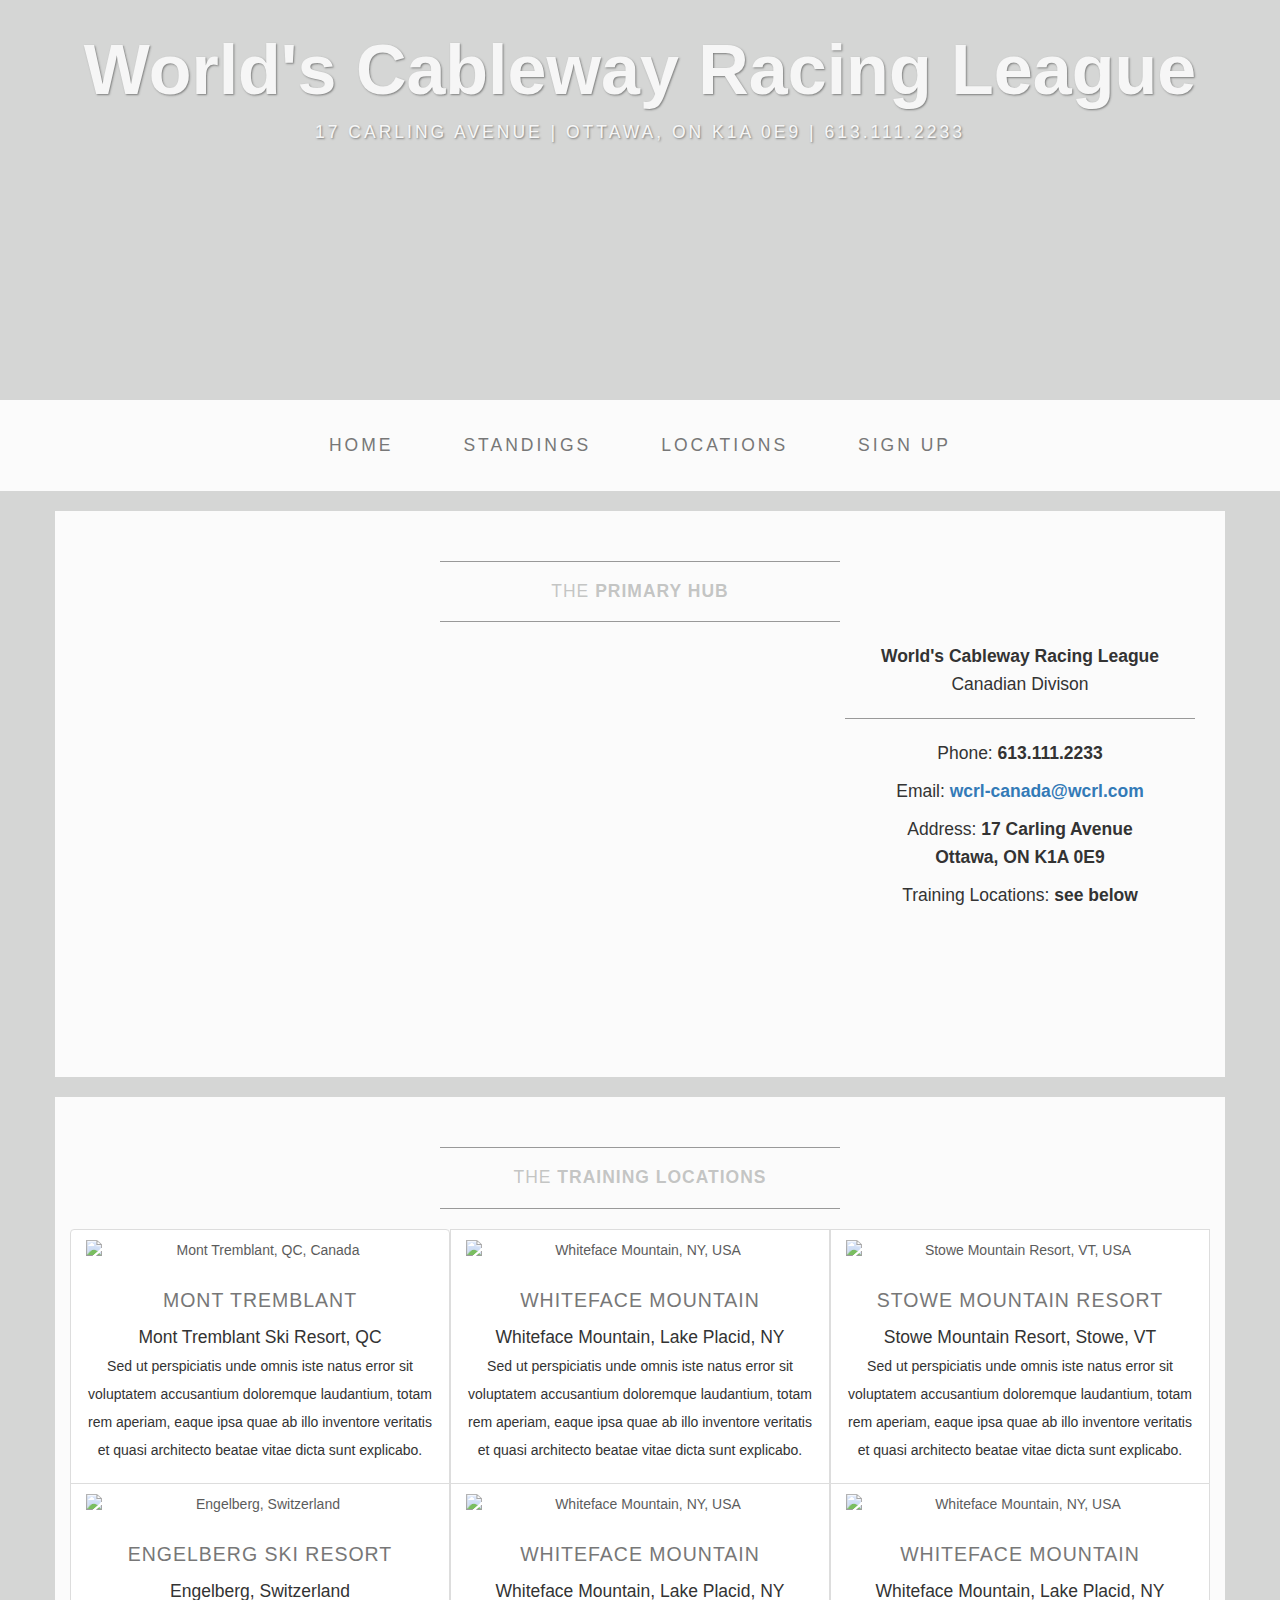
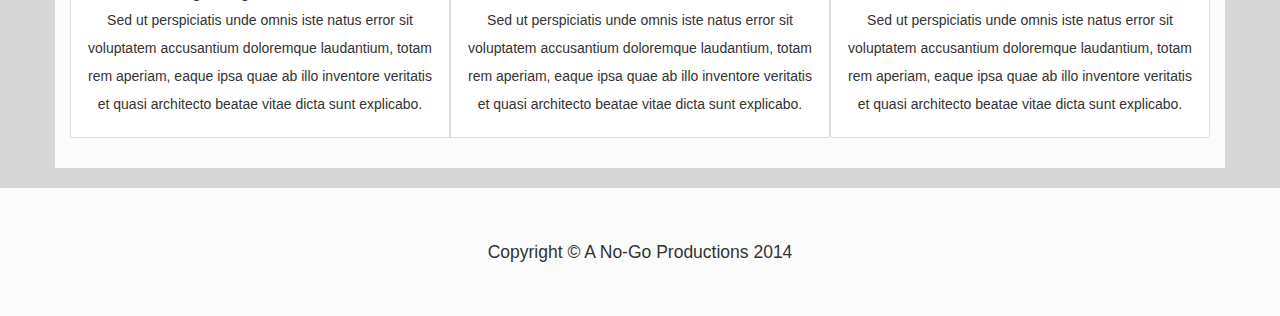
==== commit 6999e3d2: "MAD9013 Final - Bootstrap Sports Site" ====
--- a/pages/locations.html
+++ b/pages/locations.html
@@ -111,12 +111,12 @@
                 </div>
                 <div class="clearfix"></div>
                 <ul id="center" class="list-group">
-<!--            https://maps.googleapis.com/maps/api/staticmap?center=Mont-Tremblant,+QC/@46.1757589,-74.5923296&zoom=13&size=512x341&scale=2&maptype=terrain&language=french-->
-                <li class="list-group-item col-sm-4 text-center"><img class="img-responsive" src="https://maps.googleapis.com/maps/api/staticmap?center=Mont-Tremblant,+QC&zoom=10&size=512x341&scale=2&maptype=hybrid&language=french&markers=color:0xacadab|46.1197588,-74.6133296" alt="Mont Tremblant, QC, Canada" /><h5></h5></li>
-                <li class="list-group-item col-sm-4 text-center"><img class="img-responsive" src="https://maps.googleapis.com/maps/api/staticmap?center=Carling+Ave,+Ottawa,+ON+K1S+2E1&zoom=14&size=400x250&maptype=roadmap
-&markers=color:green" alt="Whiteface Mountain, NY, USA" /><h5></h5></li>
-                <li class="list-group-item col-sm-4 text-center"><img class="img-responsive" src="https://maps.googleapis.com/maps/api/staticmap?center=Carling+Ave,+Ottawa,+ON+K1S+2E1&zoom=14&size=400x250&maptype=roadmap
-&markers=color:green" alt="Alps, Switzerland" /><h5></h5></li>
+                <li class="list-group-item col-md-6 col-lg-4 text-center"><img class="img-responsive" src="https://maps.googleapis.com/maps/api/staticmap?center=46.2187071,-74.5529434&zoom=12&size=512x341&scale=2&maptype=terrain&language=french&markers=color:0x657755|46.2187071,-74.5529434&key=AIzaSyDP68CXSK9TynSN4n_Moo7PPakL8SQM0xk" alt="Mont Tremblant, QC, Canada" /><h2><small>Mont Tremblant</small></h2><p>Mont Tremblant Ski Resort, QC<br><small>Sed ut perspiciatis unde omnis iste natus error sit voluptatem accusantium doloremque laudantium, totam rem aperiam, eaque ipsa quae ab illo inventore veritatis et quasi architecto beatae vitae dicta sunt explicabo.</small></p></li>
+                <li class="list-group-item col-md-6 col-lg-4 text-center"><img class="img-responsive" src="https://maps.googleapis.com/maps/api/staticmap?center=44.3658804,-73.9026456&zoom=13&size=512x341&scale=2&maptype=terrain&language=french&markers=color:0x657755|44.3658804,-73.9026456&key=AIzaSyDP68CXSK9TynSN4n_Moo7PPakL8SQM0xk" alt="Whiteface Mountain, NY, USA" /><h2><small>Whiteface Mountain</small></h2><p>Whiteface Mountain, Lake Placid, NY<br><small>Sed ut perspiciatis unde omnis iste natus error sit voluptatem accusantium doloremque laudantium, totam rem aperiam, eaque ipsa quae ab illo inventore veritatis et quasi architecto beatae vitae dicta sunt explicabo.</small></p></li>
+                <li class="list-group-item col-md-6 col-lg-4 text-center"><img class="img-responsive" src="https://maps.googleapis.com/maps/api/staticmap?center=44.529969,-72.781032&zoom=13&size=512x341&scale=2&maptype=terrain&language=french&markers=color:0x657755|44.529969,-72.781032&key=AIzaSyDP68CXSK9TynSN4n_Moo7PPakL8SQM0xk" alt="Stowe Mountain Resort, VT, USA" /><h2><small>Stowe Mountain Resort</small></h2><p>Stowe Mountain Resort, Stowe, VT<br><small>Sed ut perspiciatis unde omnis iste natus error sit voluptatem accusantium doloremque laudantium, totam rem aperiam, eaque ipsa quae ab illo inventore veritatis et quasi architecto beatae vitae dicta sunt explicabo.</small></p></li>
+                <li class="list-group-item col-md-6 col-lg-4 text-center"><img class="img-responsive" src="https://maps.googleapis.com/maps/api/staticmap?center=Engelberg,+Switzerland&zoom=12&size=512x341&scale=2&maptype=terrain&language=french&markers=color:0x657755|Engelberg,+Switzerland&key=AIzaSyDP68CXSK9TynSN4n_Moo7PPakL8SQM0xk" alt="Engelberg, Switzerland" /><h2><small>Engelberg Ski Resort</small></h2><p>Engelberg, Switzerland<br><small>Sed ut perspiciatis unde omnis iste natus error sit voluptatem accusantium doloremque laudantium, totam rem aperiam, eaque ipsa quae ab illo inventore veritatis et quasi architecto beatae vitae dicta sunt explicabo.</small></p></li>
+                <li class="list-group-item col-md-6 col-lg-4 text-center"><img class="img-responsive" src="https://maps.googleapis.com/maps/api/staticmap?center=44.3658804,-73.9026456&zoom=13&size=512x341&scale=2&maptype=terrain&language=french&markers=color:0x657755|44.3658804,-73.9026456&key=AIzaSyDP68CXSK9TynSN4n_Moo7PPakL8SQM0xk" alt="Whiteface Mountain, NY, USA" /><h2><small>Whiteface Mountain</small></h2><p>Whiteface Mountain, Lake Placid, NY<br><small>Sed ut perspiciatis unde omnis iste natus error sit voluptatem accusantium doloremque laudantium, totam rem aperiam, eaque ipsa quae ab illo inventore veritatis et quasi architecto beatae vitae dicta sunt explicabo.</small></p></li>
+                <li class="list-group-item col-md-6 col-lg-4 text-center"><img class="img-responsive" src="https://maps.googleapis.com/maps/api/staticmap?center=44.3658804,-73.9026456&zoom=13&size=512x341&scale=2&maptype=terrain&language=french&markers=color:0x657755|44.3658804,-73.9026456&key=AIzaSyDP68CXSK9TynSN4n_Moo7PPakL8SQM0xk" alt="Whiteface Mountain, NY, USA" /><h2><small>Whiteface Mountain</small></h2><p>Whiteface Mountain, Lake Placid, NY<br><small>Sed ut perspiciatis unde omnis iste natus error sit voluptatem accusantium doloremque laudantium, totam rem aperiam, eaque ipsa quae ab illo inventore veritatis et quasi architecto beatae vitae dicta sunt explicabo.</small></p></li>
                 </ul>
                 <div class="clearfix"></div>
             </div>
--- a/css/main.css
+++ b/css/main.css
@@ -393,7 +393,7 @@
   color: #777;
   float: left;
   height: 50px;
-  padding: 8px;
+  padding: 13px;
   font-size: 18px;
   line-height: 10px; }
 
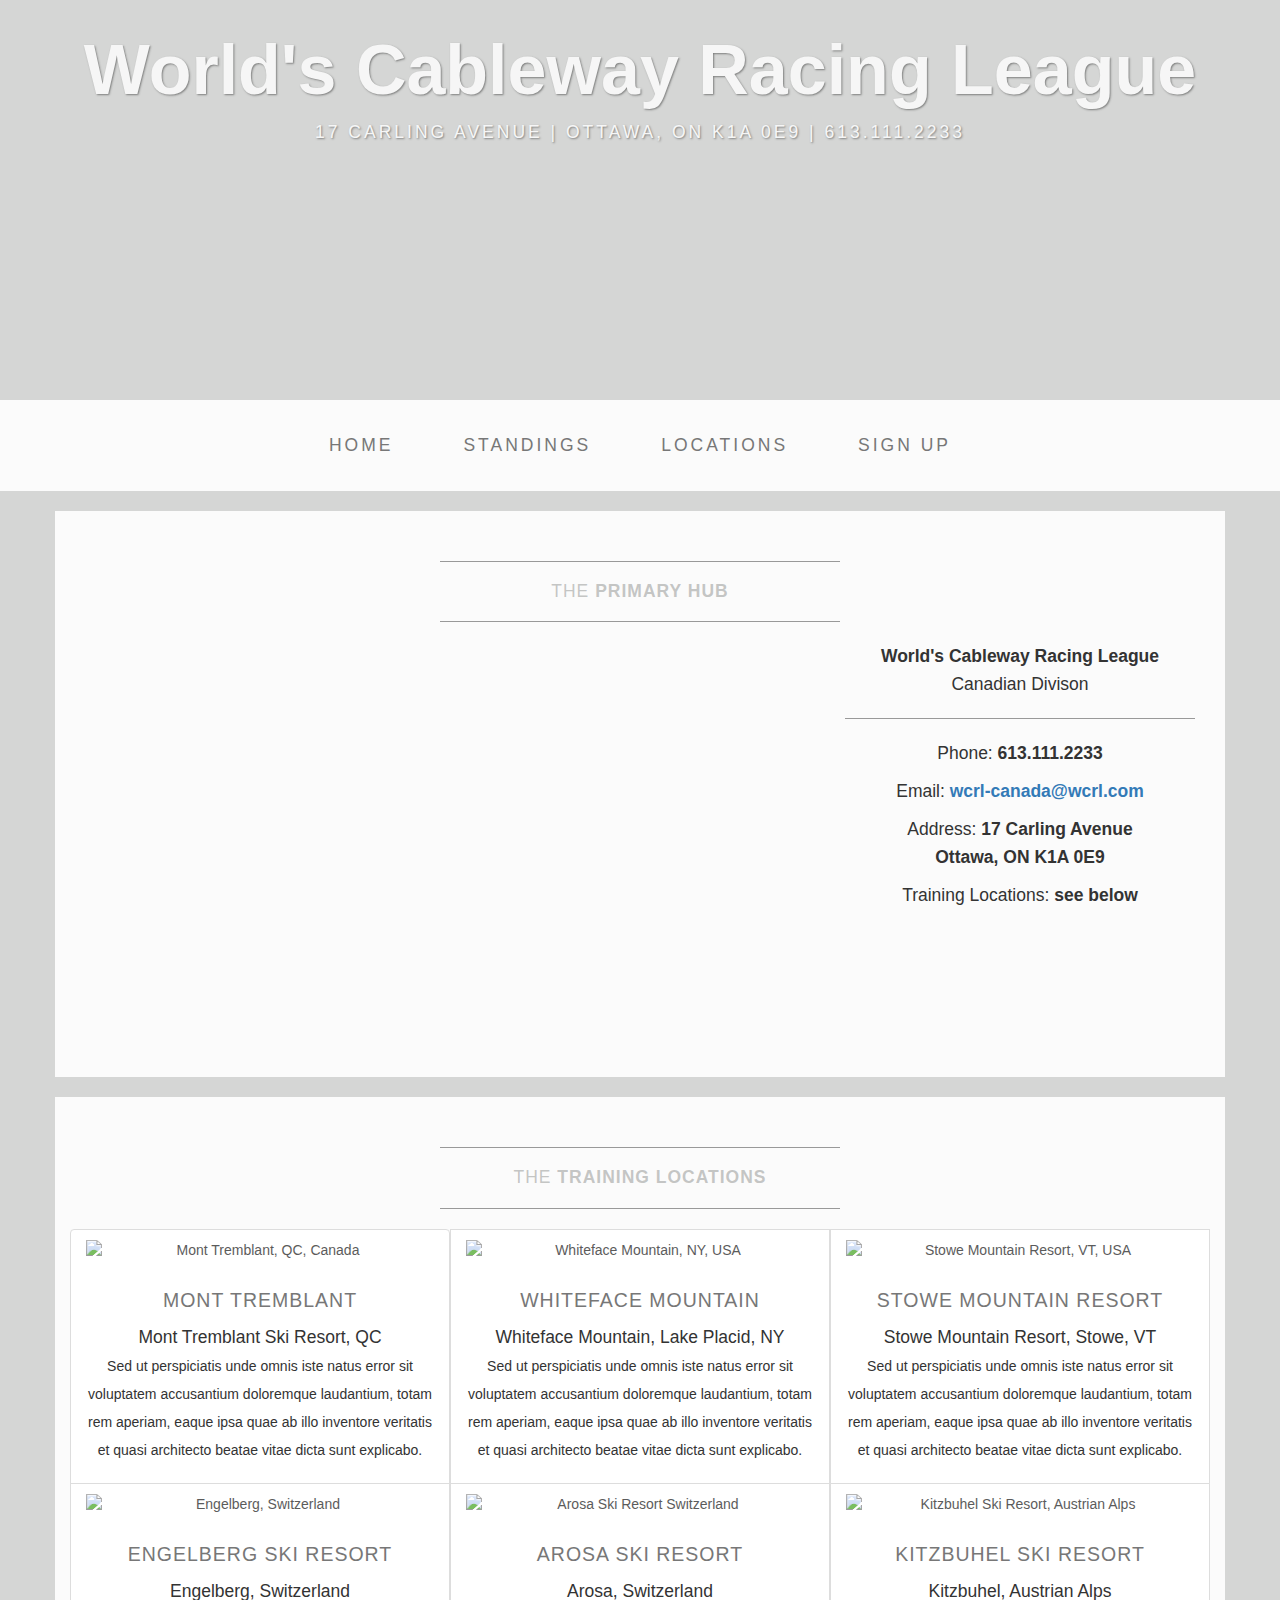
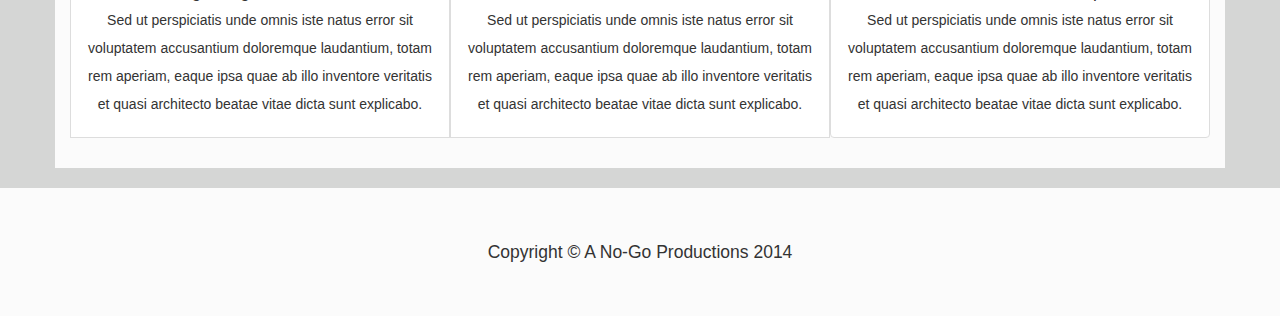
==== commit f0587487: "MAD9013 Final - Bootstrap Sports Site" ====
--- a/pages/locations.html
+++ b/pages/locations.html
@@ -115,8 +115,8 @@
                 <li class="list-group-item col-md-6 col-lg-4 text-center"><img class="img-responsive" src="https://maps.googleapis.com/maps/api/staticmap?center=44.3658804,-73.9026456&zoom=13&size=512x341&scale=2&maptype=terrain&language=french&markers=color:0x657755|44.3658804,-73.9026456&key=AIzaSyDP68CXSK9TynSN4n_Moo7PPakL8SQM0xk" alt="Whiteface Mountain, NY, USA" /><h2><small>Whiteface Mountain</small></h2><p>Whiteface Mountain, Lake Placid, NY<br><small>Sed ut perspiciatis unde omnis iste natus error sit voluptatem accusantium doloremque laudantium, totam rem aperiam, eaque ipsa quae ab illo inventore veritatis et quasi architecto beatae vitae dicta sunt explicabo.</small></p></li>
                 <li class="list-group-item col-md-6 col-lg-4 text-center"><img class="img-responsive" src="https://maps.googleapis.com/maps/api/staticmap?center=44.529969,-72.781032&zoom=13&size=512x341&scale=2&maptype=terrain&language=french&markers=color:0x657755|44.529969,-72.781032&key=AIzaSyDP68CXSK9TynSN4n_Moo7PPakL8SQM0xk" alt="Stowe Mountain Resort, VT, USA" /><h2><small>Stowe Mountain Resort</small></h2><p>Stowe Mountain Resort, Stowe, VT<br><small>Sed ut perspiciatis unde omnis iste natus error sit voluptatem accusantium doloremque laudantium, totam rem aperiam, eaque ipsa quae ab illo inventore veritatis et quasi architecto beatae vitae dicta sunt explicabo.</small></p></li>
                 <li class="list-group-item col-md-6 col-lg-4 text-center"><img class="img-responsive" src="https://maps.googleapis.com/maps/api/staticmap?center=Engelberg,+Switzerland&zoom=12&size=512x341&scale=2&maptype=terrain&language=french&markers=color:0x657755|Engelberg,+Switzerland&key=AIzaSyDP68CXSK9TynSN4n_Moo7PPakL8SQM0xk" alt="Engelberg, Switzerland" /><h2><small>Engelberg Ski Resort</small></h2><p>Engelberg, Switzerland<br><small>Sed ut perspiciatis unde omnis iste natus error sit voluptatem accusantium doloremque laudantium, totam rem aperiam, eaque ipsa quae ab illo inventore veritatis et quasi architecto beatae vitae dicta sunt explicabo.</small></p></li>
-                <li class="list-group-item col-md-6 col-lg-4 text-center"><img class="img-responsive" src="https://maps.googleapis.com/maps/api/staticmap?center=44.3658804,-73.9026456&zoom=13&size=512x341&scale=2&maptype=terrain&language=french&markers=color:0x657755|44.3658804,-73.9026456&key=AIzaSyDP68CXSK9TynSN4n_Moo7PPakL8SQM0xk" alt="Whiteface Mountain, NY, USA" /><h2><small>Whiteface Mountain</small></h2><p>Whiteface Mountain, Lake Placid, NY<br><small>Sed ut perspiciatis unde omnis iste natus error sit voluptatem accusantium doloremque laudantium, totam rem aperiam, eaque ipsa quae ab illo inventore veritatis et quasi architecto beatae vitae dicta sunt explicabo.</small></p></li>
-                <li class="list-group-item col-md-6 col-lg-4 text-center"><img class="img-responsive" src="https://maps.googleapis.com/maps/api/staticmap?center=44.3658804,-73.9026456&zoom=13&size=512x341&scale=2&maptype=terrain&language=french&markers=color:0x657755|44.3658804,-73.9026456&key=AIzaSyDP68CXSK9TynSN4n_Moo7PPakL8SQM0xk" alt="Whiteface Mountain, NY, USA" /><h2><small>Whiteface Mountain</small></h2><p>Whiteface Mountain, Lake Placid, NY<br><small>Sed ut perspiciatis unde omnis iste natus error sit voluptatem accusantium doloremque laudantium, totam rem aperiam, eaque ipsa quae ab illo inventore veritatis et quasi architecto beatae vitae dicta sunt explicabo.</small></p></li>
+                <li class="list-group-item col-md-6 col-lg-4 text-center"><img class="img-responsive" src="https://maps.googleapis.com/maps/api/staticmap?center=46.7855364,9.662813&zoom=14&size=512x341&scale=2&maptype=terrain&language=french&markers=color:0x657755|46.7855364,9.662813&key=AIzaSyDP68CXSK9TynSN4n_Moo7PPakL8SQM0xk" alt="Arosa Ski Resort Switzerland" /><h2><small>Arosa Ski Resort</small></h2><p>Arosa, Switzerland<br><small>Sed ut perspiciatis unde omnis iste natus error sit voluptatem accusantium doloremque laudantium, totam rem aperiam, eaque ipsa quae ab illo inventore veritatis et quasi architecto beatae vitae dicta sunt explicabo.</small></p></li>
+                <li class="list-group-item col-md-6 col-lg-4 text-center"><img class="img-responsive" src="https://maps.googleapis.com/maps/api/staticmap?center=47.4432652,12.3886239&zoom=12&size=512x341&scale=2&maptype=terrain&language=french&markers=color:0x657755|47.4432652,12.3886239&key=AIzaSyDP68CXSK9TynSN4n_Moo7PPakL8SQM0xk" alt="Kitzbuhel Ski Resort, Austrian Alps" /><h2><small>Kitzbuhel Ski Resort</small></h2><p>Kitzbuhel, Austrian Alps<br><small>Sed ut perspiciatis unde omnis iste natus error sit voluptatem accusantium doloremque laudantium, totam rem aperiam, eaque ipsa quae ab illo inventore veritatis et quasi architecto beatae vitae dicta sunt explicabo.</small></p></li>
                 </ul>
                 <div class="clearfix"></div>
             </div>
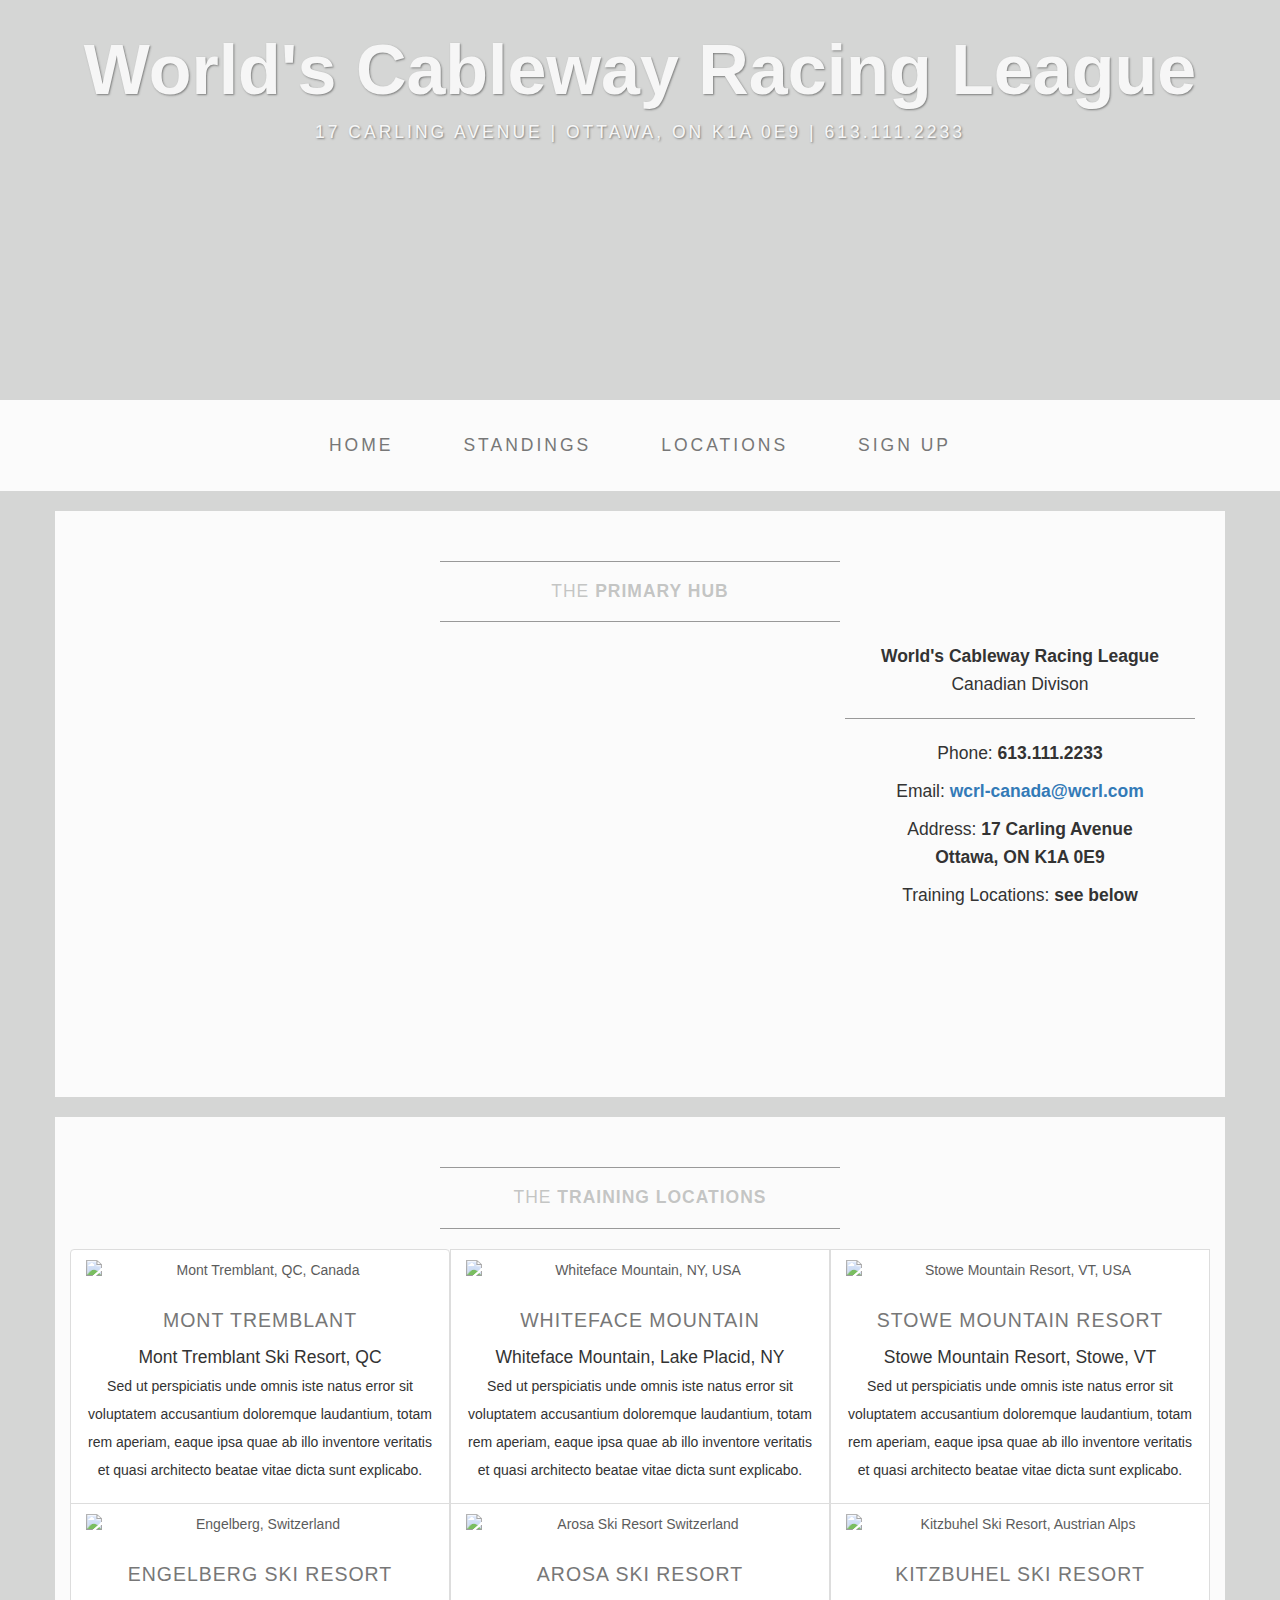
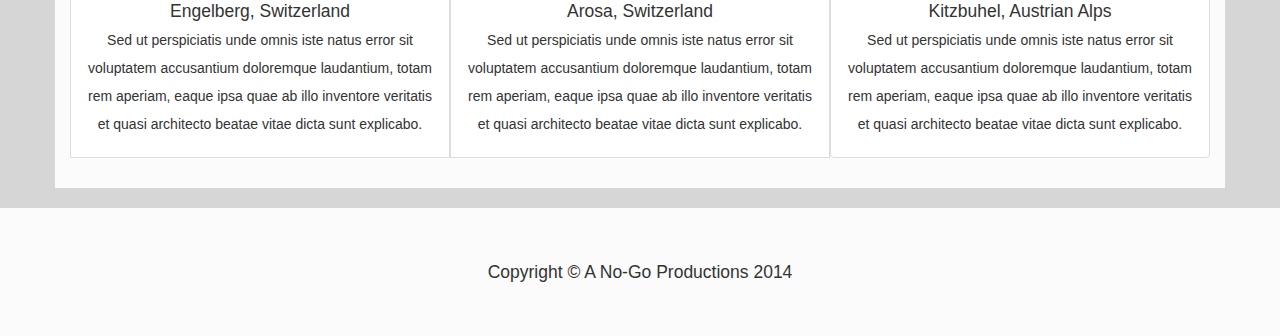
==== commit 2666d0d8: "MAD9013 Final - Bootstrap Sports Site" ====
--- a/pages/locations.html
+++ b/pages/locations.html
@@ -76,7 +76,7 @@
                     <hr>
                 </div>
                 <div class="col-md-8">
-                   <iframe width="100%" height="400" frameborder="0" scrolling="no" marginheight="0" marginwidth="0" src="https://www.google.com/maps/embed/v1/place?q=17+Carling+Ave,+Ottawa,+ON+K1S+2E1/@45.4011181,-75.6998176,17z&zoom=13&key=AIzaSyDP68CXSK9TynSN4n_Moo7PPakL8SQM0xk"></iframe>
+                   <iframe width="100%" height="420" frameborder="0" scrolling="no" marginheight="0" marginwidth="0" src="https://www.google.com/maps/embed/v1/place?q=17+Carling+Ave,+Ottawa,+ON+K1S+2E1/@45.4011181,-75.6998176,17z&zoom=13&key=AIzaSyDP68CXSK9TynSN4n_Moo7PPakL8SQM0xk"></iframe>
                 </div>
                 <div class="col-md-4 text-center">
                     <p><strong>World's Cableway Racing League</strong>
@@ -111,12 +111,12 @@
                 </div>
                 <div class="clearfix"></div>
                 <ul id="center" class="list-group">
-                <li class="list-group-item col-md-6 col-lg-4 text-center"><img class="img-responsive" src="https://maps.googleapis.com/maps/api/staticmap?center=46.2187071,-74.5529434&zoom=12&size=512x341&scale=2&maptype=terrain&language=french&markers=color:0x657755|46.2187071,-74.5529434&key=AIzaSyDP68CXSK9TynSN4n_Moo7PPakL8SQM0xk" alt="Mont Tremblant, QC, Canada" /><h2><small>Mont Tremblant</small></h2><p>Mont Tremblant Ski Resort, QC<br><small>Sed ut perspiciatis unde omnis iste natus error sit voluptatem accusantium doloremque laudantium, totam rem aperiam, eaque ipsa quae ab illo inventore veritatis et quasi architecto beatae vitae dicta sunt explicabo.</small></p></li>
-                <li class="list-group-item col-md-6 col-lg-4 text-center"><img class="img-responsive" src="https://maps.googleapis.com/maps/api/staticmap?center=44.3658804,-73.9026456&zoom=13&size=512x341&scale=2&maptype=terrain&language=french&markers=color:0x657755|44.3658804,-73.9026456&key=AIzaSyDP68CXSK9TynSN4n_Moo7PPakL8SQM0xk" alt="Whiteface Mountain, NY, USA" /><h2><small>Whiteface Mountain</small></h2><p>Whiteface Mountain, Lake Placid, NY<br><small>Sed ut perspiciatis unde omnis iste natus error sit voluptatem accusantium doloremque laudantium, totam rem aperiam, eaque ipsa quae ab illo inventore veritatis et quasi architecto beatae vitae dicta sunt explicabo.</small></p></li>
-                <li class="list-group-item col-md-6 col-lg-4 text-center"><img class="img-responsive" src="https://maps.googleapis.com/maps/api/staticmap?center=44.529969,-72.781032&zoom=13&size=512x341&scale=2&maptype=terrain&language=french&markers=color:0x657755|44.529969,-72.781032&key=AIzaSyDP68CXSK9TynSN4n_Moo7PPakL8SQM0xk" alt="Stowe Mountain Resort, VT, USA" /><h2><small>Stowe Mountain Resort</small></h2><p>Stowe Mountain Resort, Stowe, VT<br><small>Sed ut perspiciatis unde omnis iste natus error sit voluptatem accusantium doloremque laudantium, totam rem aperiam, eaque ipsa quae ab illo inventore veritatis et quasi architecto beatae vitae dicta sunt explicabo.</small></p></li>
-                <li class="list-group-item col-md-6 col-lg-4 text-center"><img class="img-responsive" src="https://maps.googleapis.com/maps/api/staticmap?center=Engelberg,+Switzerland&zoom=12&size=512x341&scale=2&maptype=terrain&language=french&markers=color:0x657755|Engelberg,+Switzerland&key=AIzaSyDP68CXSK9TynSN4n_Moo7PPakL8SQM0xk" alt="Engelberg, Switzerland" /><h2><small>Engelberg Ski Resort</small></h2><p>Engelberg, Switzerland<br><small>Sed ut perspiciatis unde omnis iste natus error sit voluptatem accusantium doloremque laudantium, totam rem aperiam, eaque ipsa quae ab illo inventore veritatis et quasi architecto beatae vitae dicta sunt explicabo.</small></p></li>
-                <li class="list-group-item col-md-6 col-lg-4 text-center"><img class="img-responsive" src="https://maps.googleapis.com/maps/api/staticmap?center=46.7855364,9.662813&zoom=14&size=512x341&scale=2&maptype=terrain&language=french&markers=color:0x657755|46.7855364,9.662813&key=AIzaSyDP68CXSK9TynSN4n_Moo7PPakL8SQM0xk" alt="Arosa Ski Resort Switzerland" /><h2><small>Arosa Ski Resort</small></h2><p>Arosa, Switzerland<br><small>Sed ut perspiciatis unde omnis iste natus error sit voluptatem accusantium doloremque laudantium, totam rem aperiam, eaque ipsa quae ab illo inventore veritatis et quasi architecto beatae vitae dicta sunt explicabo.</small></p></li>
-                <li class="list-group-item col-md-6 col-lg-4 text-center"><img class="img-responsive" src="https://maps.googleapis.com/maps/api/staticmap?center=47.4432652,12.3886239&zoom=12&size=512x341&scale=2&maptype=terrain&language=french&markers=color:0x657755|47.4432652,12.3886239&key=AIzaSyDP68CXSK9TynSN4n_Moo7PPakL8SQM0xk" alt="Kitzbuhel Ski Resort, Austrian Alps" /><h2><small>Kitzbuhel Ski Resort</small></h2><p>Kitzbuhel, Austrian Alps<br><small>Sed ut perspiciatis unde omnis iste natus error sit voluptatem accusantium doloremque laudantium, totam rem aperiam, eaque ipsa quae ab illo inventore veritatis et quasi architecto beatae vitae dicta sunt explicabo.</small></p></li>
+                <li class="list-group-item col-md-6 col-lg-4 text-center"><img class="img-responsive" src="https://maps.googleapis.com/maps/api/staticmap?center=46.2187071,-74.5529434&zoom=12&size=768x512&scale=2&maptype=terrain&language=french&markers=color:0x657755|46.2187071,-74.5529434&key=AIzaSyDP68CXSK9TynSN4n_Moo7PPakL8SQM0xk" alt="Mont Tremblant, QC, Canada" /><h2><small>Mont Tremblant</small></h2><p>Mont Tremblant Ski Resort, QC<br><small>Sed ut perspiciatis unde omnis iste natus error sit voluptatem accusantium doloremque laudantium, totam rem aperiam, eaque ipsa quae ab illo inventore veritatis et quasi architecto beatae vitae dicta sunt explicabo.</small></p></li>
+                <li class="list-group-item col-md-6 col-lg-4 text-center"><img class="img-responsive" src="https://maps.googleapis.com/maps/api/staticmap?center=44.3658804,-73.9026456&zoom=13&size=768x512&scale=2&maptype=terrain&language=french&markers=color:0x657755|44.3658804,-73.9026456&key=AIzaSyDP68CXSK9TynSN4n_Moo7PPakL8SQM0xk" alt="Whiteface Mountain, NY, USA" /><h2><small>Whiteface Mountain</small></h2><p>Whiteface Mountain, Lake Placid, NY<br><small>Sed ut perspiciatis unde omnis iste natus error sit voluptatem accusantium doloremque laudantium, totam rem aperiam, eaque ipsa quae ab illo inventore veritatis et quasi architecto beatae vitae dicta sunt explicabo.</small></p></li>
+                <li class="list-group-item col-md-6 col-lg-4 text-center"><img class="img-responsive" src="https://maps.googleapis.com/maps/api/staticmap?center=44.529969,-72.781032&zoom=13&size=768x512&scale=2&maptype=terrain&language=french&markers=color:0x657755|44.529969,-72.781032&key=AIzaSyDP68CXSK9TynSN4n_Moo7PPakL8SQM0xk" alt="Stowe Mountain Resort, VT, USA" /><h2><small>Stowe Mountain Resort</small></h2><p>Stowe Mountain Resort, Stowe, VT<br><small>Sed ut perspiciatis unde omnis iste natus error sit voluptatem accusantium doloremque laudantium, totam rem aperiam, eaque ipsa quae ab illo inventore veritatis et quasi architecto beatae vitae dicta sunt explicabo.</small></p></li>
+                <li class="list-group-item col-md-6 col-lg-4 text-center"><img class="img-responsive" src="https://maps.googleapis.com/maps/api/staticmap?center=Engelberg,+Switzerland&zoom=12&size=768x512&scale=2&maptype=terrain&language=french&markers=color:0x657755|Engelberg,+Switzerland&key=AIzaSyDP68CXSK9TynSN4n_Moo7PPakL8SQM0xk" alt="Engelberg, Switzerland" /><h2><small>Engelberg Ski Resort</small></h2><p>Engelberg, Switzerland<br><small>Sed ut perspiciatis unde omnis iste natus error sit voluptatem accusantium doloremque laudantium, totam rem aperiam, eaque ipsa quae ab illo inventore veritatis et quasi architecto beatae vitae dicta sunt explicabo.</small></p></li>
+                <li class="list-group-item col-md-6 col-lg-4 text-center"><img class="img-responsive" src="https://maps.googleapis.com/maps/api/staticmap?center=46.7855364,9.662813&zoom=14&size=768x512&scale=2&maptype=terrain&language=french&markers=color:0x657755|46.7855364,9.662813&key=AIzaSyDP68CXSK9TynSN4n_Moo7PPakL8SQM0xk" alt="Arosa Ski Resort Switzerland" /><h2><small>Arosa Ski Resort</small></h2><p>Arosa, Switzerland<br><small>Sed ut perspiciatis unde omnis iste natus error sit voluptatem accusantium doloremque laudantium, totam rem aperiam, eaque ipsa quae ab illo inventore veritatis et quasi architecto beatae vitae dicta sunt explicabo.</small></p></li>
+                <li class="list-group-item col-md-6 col-lg-4 text-center"><img class="img-responsive" src="https://maps.googleapis.com/maps/api/staticmap?center=47.4432652,12.3886239&zoom=12&size=768x512&scale=2&maptype=terrain&language=french&markers=color:0x657755|47.4432652,12.3886239&key=AIzaSyDP68CXSK9TynSN4n_Moo7PPakL8SQM0xk" alt="Kitzbuhel Ski Resort, Austrian Alps" /><h2><small>Kitzbuhel Ski Resort</small></h2><p>Kitzbuhel, Austrian Alps<br><small>Sed ut perspiciatis unde omnis iste natus error sit voluptatem accusantium doloremque laudantium, totam rem aperiam, eaque ipsa quae ab illo inventore veritatis et quasi architecto beatae vitae dicta sunt explicabo.</small></p></li>
                 </ul>
                 <div class="clearfix"></div>
             </div>
